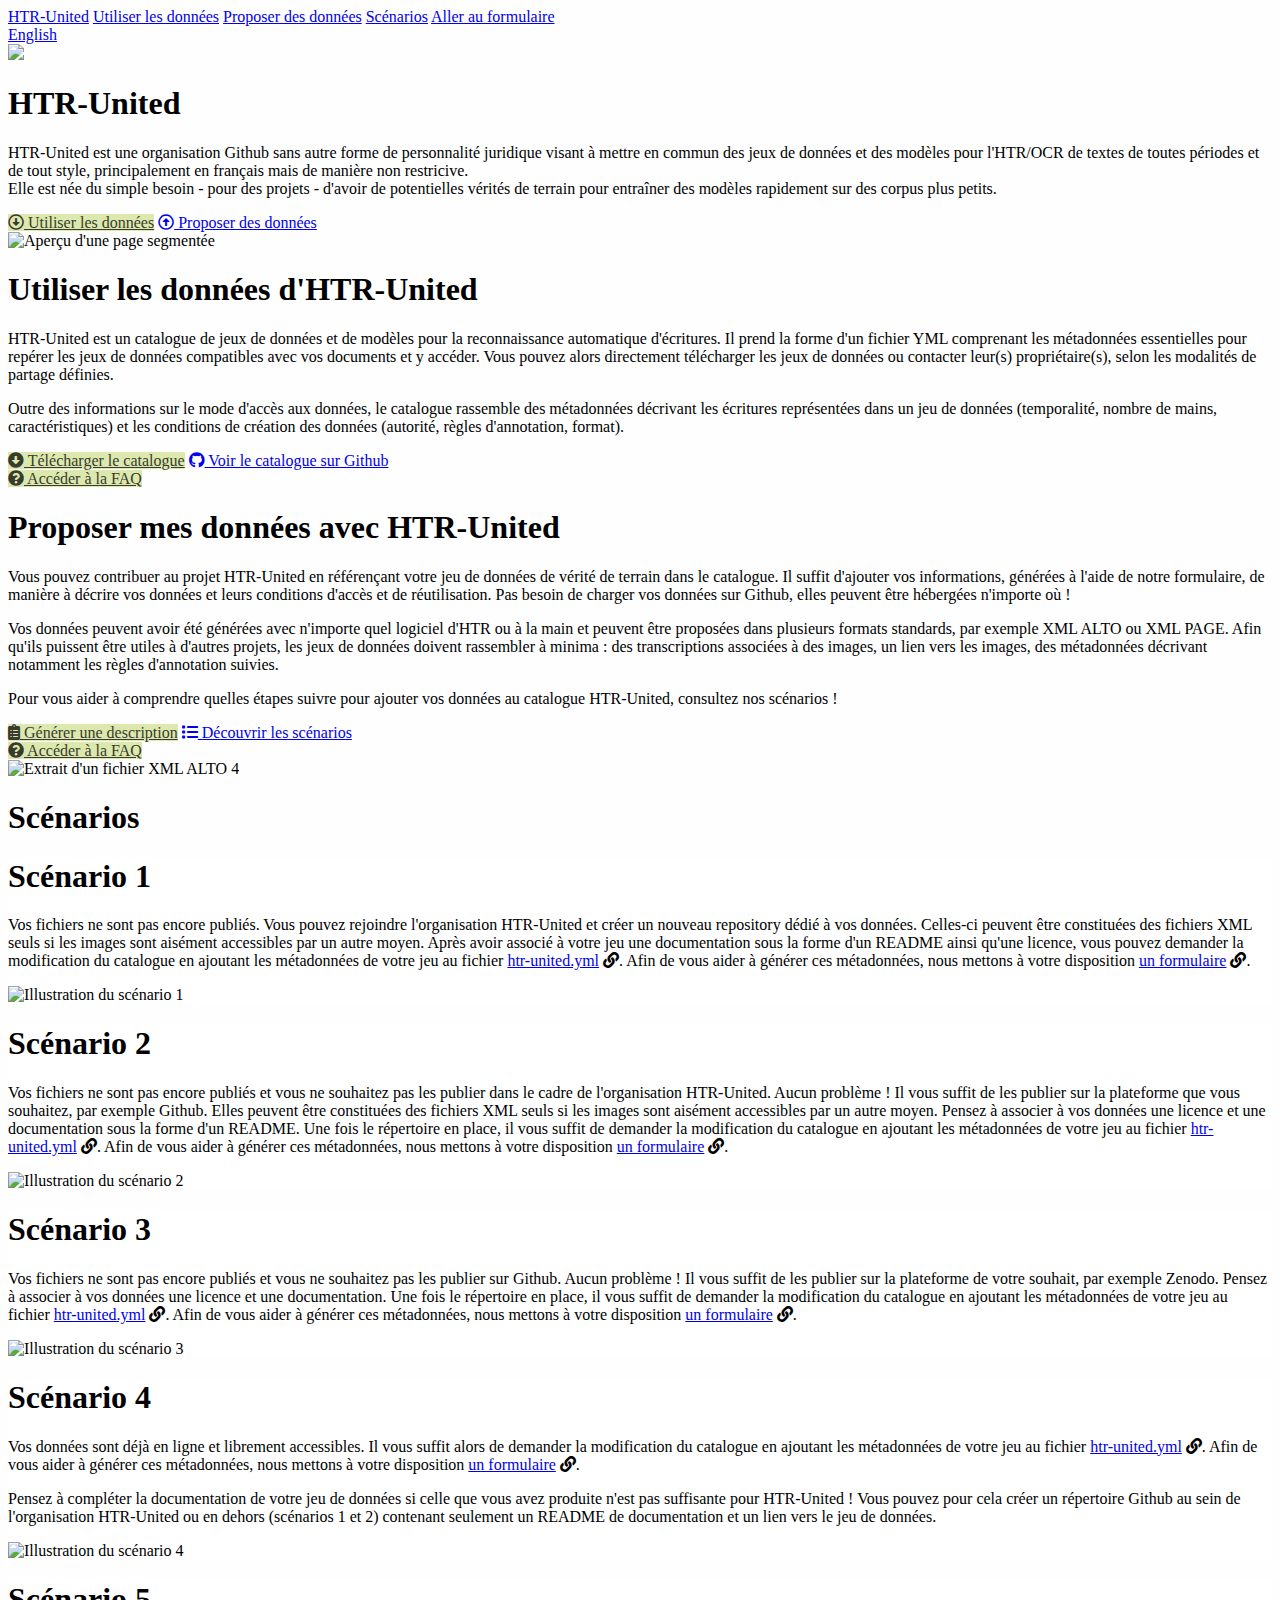
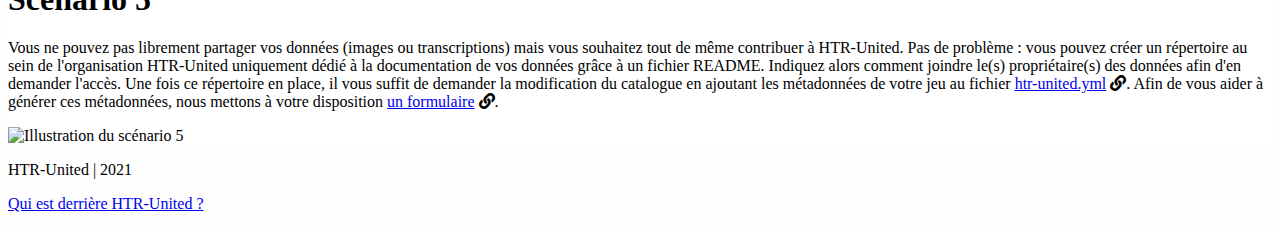
==== index.html @ 1b337a0b "fixing navbar design" ====
<!doctype html>
<html lang="fr">
  <head>
    <meta charset="utf-8">
    <meta name="viewport" content="width=device-width, initial-scale=1">
    <meta name="description" content="HTR-United Home Page">
    <meta name="author" content="Alix Chagué">
    <title>HTR-United</title>

    <link rel="canonical" href="https://getbootstrap.com/docs/5.0/examples/heroes/">

    <!-- Bootstrap core CSS -->
    <link href="static/css/bootstrap.min.css" rel="stylesheet">
    <!--<link href="/docs/5.0/dist/css/bootstrap.min.css" rel="stylesheet" integrity="sha384-wEmeIV1mKuiNpC+IOBjI7aAzPcEZeedi5yW5f2yOq55WWLwNGmvvx4Um1vskeMj0" crossorigin="anonymous">-->

    <!-- Favicons -->
    <link rel="icon" href="assets/images/favicon.ico" />
    
    <!-- Icon library -->
    <link rel="stylesheet" href="https://cdnjs.cloudflare.com/ajax/libs/font-awesome/5.15.3/css/all.min.css">


    <style>
      body {
        background-color: #fefefe;
      }

      .btn-info {
        background-color: #dce8ae !important;
        color: #383c2c !important;
        border: #89926a !important;

      }

      .btn-info:hover {
        background-color: #cedf8e !important;
        color: #383c2c !important;
        border: #89926a !important;
      }

      .btn-info:active {
        box-shadow: #dce8ae !important;
      }

      .btn-info:focus {
        box-shadow: 0 0 0 .25rem #dce8ae !important;
      }

      .block-scenario {
        background-color: #fff;
      }

      .btn-nav:hover {
        box-shadow: 0 0 0 .25rem #dce8ae !important;
      }

      .btn-nav-ext:hover {
        box-shadow: 0 0 0 .25rem #ffc107 !important;
      }

      header {
        background-color: #fff;
      }

      .bd-placeholder-img {
        font-size: 1.125rem;
        text-anchor: middle;
        -webkit-user-select: none;
        -moz-user-select: none;
        user-select: none;
      }

      @media (min-width: 768px) {
        .bd-placeholder-img-lg {
          font-size: 3.5rem;
        }
      }
    </style>

    <!-- Custom styles for this template -->
    <!--<link href="heroes.css" rel="stylesheet">-->
  </head>
  <body id="top">

    <!-- Navbar -->
    <div class="fixed-top">
    <div class="d-flex flex-wrap align-items-center justify-content-center justify-content-md-between py-3 mb-4 border-bottom px-5 navbar navbar-light bg-light shadow-lg rounded">
      <nav class="my-2 my-md-0 mr-md-3">
        <a class="p-2 text-dark btn btn-nav px-2 link-secondary" href="#top">HTR-United</a>
        <a class="p-2 text-dark btn btn-nav px-2 link-dark" href="#use-data">Utiliser les données</a>
        <a class="p-2 text-dark btn btn-nav px-2 link-dark" href="#provide-data">Proposer des données</a>
        <a class="p-2 text-dark btn btn-nav px-2 link-dark" href="#scenarios">Scénarios</a>
        <a class="p-2 text-dark btn btn-nav-ext px-2 link-dark" href="document-your-data.html">Aller au formulaire</a>
      </nav>
      <a class="btn btn-outline-secondary me-2" href="index-en.html">English</a>
    </div>
  </div>
    
<!-- top padding -->
<div class="my-2 py-4"></div>
<!-- Main -->
<main>
  <div class="px-4 py-5 my-5 text-center" id="main">
    <img src="assets/images/logo_htr-united.png" class="u-logo-image u-logo-image-1 mt-5" data-image-width="40" height="86">
    <h1 class="display-5 fw-bold my-4">HTR-United</h1>
    <div class="col-lg-6 mx-auto">
      <p class="lead mb-4">HTR-United est une organisation Github sans autre forme de personnalité juridique visant à mettre en commun des jeux de données et des modèles pour l'HTR/OCR de textes de toutes périodes et de tout style, principalement en français mais de manière non restricive.&nbsp;<br>Elle est née du simple besoin - pour des projets - d'avoir de potentielles vérités de terrain pour entraîner des modèles rapidement sur des corpus plus petits.<br></p>
      <div class="d-grid gap-2 d-sm-flex justify-content-sm-center mt-5">
        <a type="button" class="btn btn-info btn-lg px-4 me-sm-3" href="#use-data"><i class="far fa-arrow-alt-circle-down"></i> Utiliser les données</a>
        <a type="button" class="btn btn-outline-secondary btn-lg px-4" href="#provide-data"><i class="far fa-arrow-alt-circle-up"></i> Proposer des données</a>
      </div>
    </div>
  </div>

  <!-- Use data -->
  <div class="container col-xxl-8 px-4 py-5" id="use-data">
    <div class="row flex-lg-row-reverse align-items-center g-5 py-5">
      <div class="col-10 col-sm-8 col-lg-6">
        <img src="assets/images/image_seg.png" class="d-block mx-lg-auto img-fluid" alt="Aperçu d'une page segmentée" width="700" height="500" loading="lazy">
      </div>
      <div class="col-lg-6" >
        <h1 class="display-5 fw-bold lh-1 mb-4">Utiliser les données d'HTR-United</h1>
        <p class="lead">
          HTR-United est un catalogue de jeux de données et de modèles pour la reconnaissance automatique d'écritures. Il prend la forme d'un fichier YML comprenant les métadonnées essentielles pour repérer les jeux de données compatibles avec vos documents et y accéder. Vous pouvez alors directement télécharger les jeux de données ou contacter leur(s) propriétaire(s), selon les modalités de partage définies.</p>
          <p class="lead mt-2 mb-4">
          Outre des informations sur le mode d'accès aux données, le catalogue rassemble des métadonnées décrivant les écritures représentées dans un jeu de données (temporalité, nombre de mains, caractéristiques) et les conditions de création des données (autorité, règles d'annotation, format).
        </p>
        <div class="d-grid gap-2 d-md-flex justify-content-md-start mt-3">
          <a type="button" class="btn btn-info btn-lg px-4 me-md-2" href="https://raw.githubusercontent.com/HTR-United/htr-united/master/htr-united.yml" download="htr-united.yml" ><!--<i class="fa fa-download"></i>--><i class="fas fa-arrow-alt-circle-down"></i> Télécharger le catalogue</a>
          <a type="button" class="btn btn-outline-secondary btn-lg px-4" href="https://github.com/HTR-United/htr-united/blob/master/htr-united.yml"><!--<i class="fas fa-external-link-alt"></i>--><i class="fab fa-github"></i> Voir le catalogue sur Github</a>
        </div>
        <!-- TODO -->
        <div class="d-grid gap-2 d-md-flex justify-content-md-start mt-3">
          <a type="button" class="btn btn-info btn-lg px-4 me-md-2 disabled" href="#" download="htr-united.yml" ><i class="fas fa-question-circle"></i> Accéder à la FAQ</a>
          <!--<a type="button" class="btn btn-outline-secondary btn-lg px-4 disabled" href="#" ><i class="fas fa-quote-right"></i> Citer HTR-United</a>-->
        </div>
      </div>
    </div>
  </div>

    <!-- Provide Data -->
    <div class="container col-xxl-8 px-4 py-5" id="provide-data">
    <div class="row flex-lg-row-reverse align-items-center g-5 py-5">
      <div class="col-lg-6" >
        <h1 class="display-5 fw-bold lh-1 mb-4">Proposer mes données avec HTR-United</h1>
        <p class="lead">Vous pouvez contribuer au projet HTR-United en référençant votre jeu de données de vérité de terrain dans le catalogue. Il suffit d'ajouter vos informations, générées à l'aide de notre formulaire, de manière à décrire vos données et leurs conditions d'accès et de réutilisation. Pas besoin de charger vos données sur Github, elles peuvent être hébergées n'importe où ! </p>
        <p class="lead">Vos données peuvent avoir été générées avec n'importe quel logiciel d'HTR ou à la main et peuvent être proposées dans plusieurs formats standards, par exemple XML ALTO ou XML PAGE. Afin qu'ils puissent être utiles à d'autres projets, les jeux de données doivent rassembler à minima : des transcriptions associées à des images, un lien vers les images, des métadonnées décrivant notamment les règles d'annotation suivies.</p>
        <p class="lead mb-4">Pour vous aider à comprendre quelles étapes suivre pour ajouter vos données au catalogue HTR-United, consultez nos scénarios !</p>
        <div class="d-grid gap-2 d-md-flex justify-content-md-start">
          <a type="button" class="btn btn-info btn-lg px-4 me-md-2" href="document-your-data.html"><i class="fas fa-clipboard-list"></i> Générer une description</a>
          <a type="button" class="btn btn-outline-secondary btn-lg px-4" href="#scenarios"><i class="fas fa-list"></i> Découvrir les scénarios</a>
        </div>
        <!-- TODO -->
        <div class="d-grid gap-2 d-md-flex justify-content-md-start mt-3">
          <a type="button" class="btn btn-info btn-lg px-4 me-md-2 disabled" href="#" download="htr-united.yml" ><i class="fas fa-question-circle"></i> Accéder à la FAQ</a>
          <!--<a type="button" class="btn btn-outline-secondary btn-lg px-4 disabled" href="#" ><i class="fas fa-quote-right"></i> Citer HTR-United</a>-->
        </div>
      </div>
      <div class="col-10 col-sm-8 col-lg-6">
        <img src="assets/images/image_alto.png" class="d-block mx-lg-auto img-fluid" alt="Extrait d'un fichier XML ALTO 4" width="700" height="500" loading="lazy">
      </div>
    </div>
  </div>


  <!-- Scenarios -->
  <div class="container my-3 col-xxl-8 px-4 pt-5" id="scenarios">
    <div class="row flex-lg-row-reverse align-items-center g-5 py-5 text-center">
      <h1 class="display-5 fw-bold lh-1">Scénarios</h1>
    </div>
  </div>

  <!-- Scenario 1 -->
  <div class="container my-5">
    <div class="row p-4 pb-0 pe-lg-0 pt-lg-5 align-items-center rounded-3 border shadow-lg block-scenario">
      <div class="col-lg-12 p-3 p-lg-5 pt-lg-3" id="scenarios">
        <h1 class="display-4 fw-bold lh-1 mb-3">Scénario 1</h1>
        <p class="lead">Vos fichiers ne sont pas encore publiés. Vous pouvez rejoindre l'organisation HTR-United et créer un nouveau repository dédié à vos données. Celles-ci peuvent être constituées des fichiers XML seuls si les images sont aisément accessibles par un autre moyen. Après avoir associé à votre jeu une documentation sous la forme d'un README ainsi qu'une licence, vous pouvez demander la modification du catalogue en ajoutant les métadonnées de votre jeu au fichier <a class="text-decoration-none" href="https://github.com/HTR-United/htr-united/blob/master/htr-united.yml">htr-united.yml</a> <i class="fas fa-link"></i>. Afin de vous aider à générer ces métadonnées, nous mettons à votre disposition <a class="text-decoration-none" href="document-your-data.html">un formulaire</a> <i class="fas fa-link"></i>.</p>
        <!--<div class="d-grid gap-2 d-md-flex justify-content-md-start mb-4 mb-lg-3">
          <button type="button" class="btn btn-info btn-lg px-4 me-md-2 fw-bold">Primary</button>
          <button type="button" class="btn btn-outline-secondary btn-lg px-4">Default</button>
        </div>-->
      </div>
      <div><!-- class="overflow-hidden" style="max-height: 30vh;">-->
      <div class="container px-5 text-center">
        <img src="assets/images/sc1-full-htr-united.png" class="img-fluid border rounded-3 shadow-lg mb-4" alt="Illustration du scénario 1" width="700" height="500" loading="lazy">
      </div>
    </div>
    </div>
  </div>

  <!-- Scenario 2 -->
  <div class="container my-5">
    <div class="row p-4 pb-0 pe-lg-0 pt-lg-5 align-items-center rounded-3 border shadow-lg block-scenario">
      <div class="col-lg-12 p-3 p-lg-5 pt-lg-3">
        <h1 class="display-4 fw-bold lh-1 mb-3">Scénario 2</h1>
        <p class="lead">Vos fichiers ne sont pas encore publiés et vous ne souhaitez pas les publier dans le cadre de l'organisation HTR-United. Aucun problème ! Il vous suffit de les publier sur la plateforme que vous souhaitez, par exemple Github. Elles peuvent être constituées des fichiers XML seuls si les images sont aisément accessibles par un autre moyen. Pensez à associer à vos données une licence et une documentation sous la forme d'un README. Une fois le répertoire en place, il vous suffit de demander la modification du catalogue en ajoutant les métadonnées de votre jeu au fichier <a class="text-decoration-none" href="https://github.com/HTR-United/htr-united/blob/master/htr-united.yml">htr-united.yml</a> <i class="fas fa-link"></i>. Afin de vous aider à générer ces métadonnées, nous mettons à votre disposition <a href="document-your-data.html" class="text-decoration-none">un formulaire</a> <i class="fas fa-link"></i>.</p>
      </div>
      <div><!-- class="overflow-hidden" style="max-height: 30vh;">-->
      <div class="container px-5 text-center">
        <img src="assets/images/sc2-github.png" class="img-fluid border rounded-3 shadow-lg mb-4" alt="Illustration du scénario 2" width="700" height="500" loading="lazy">
      </div>
    </div>
    </div>
  </div>

  <!-- Scenario 3 -->
  <div class="container my-5">
    <div class="row p-4 pb-0 pe-lg-0 pt-lg-5 align-items-center rounded-3 border shadow-lg block-scenario">
      <div class="col-lg-12 p-3 p-lg-5 pt-lg-3">
        <h1 class="display-4 fw-bold lh-1 mb-3">Scénario 3</h1>
        <p class="lead">Vos fichiers ne sont pas encore publiés et vous ne souhaitez pas les publier sur Github. Aucun problème ! Il vous suffit de les publier sur la plateforme de votre souhait, par exemple Zenodo. Pensez à associer à vos données une licence et une documentation. Une fois le répertoire en place, il vous suffit de demander la modification du catalogue en ajoutant les métadonnées de votre jeu au fichier <a class="text-decoration-none" href="https://github.com/HTR-United/htr-united/blob/master/htr-united.yml">htr-united.yml</a> <i class="fas fa-link"></i>. Afin de vous aider à générer ces métadonnées, nous mettons à votre disposition <a href="document-your-data.html" class="text-decoration-none">un formulaire</a> <i class="fas fa-link"></i>.</p>
      </div>
      <div><!-- class="overflow-hidden" style="max-height: 30vh;">-->
      <div class="container px-5 text-center">
        <img src="assets/images/sc3-zenodo.png" class="img-fluid border rounded-3 shadow-lg mb-4" alt="Illustration du scénario 3" width="700" height="500" loading="lazy">
      </div>
    </div>
    </div>
  </div>

  <!-- Scenario 4 -->
  <div class="container my-5">
    <div class="row p-4 pb-0 pe-lg-0 pt-lg-5 align-items-center rounded-3 border shadow-lg block-scenario">
      <div class="col-lg-12 p-3 p-lg-5 pt-lg-3">
        <h1 class="display-4 fw-bold lh-1 mb-3">Scénario 4</h1>
        <p class="lead">Vos données sont déjà en ligne et librement accessibles. Il vous suffit alors de demander la modification du catalogue en ajoutant les métadonnées de votre jeu au fichier <a class="text-decoration-none" href="https://github.com/HTR-United/htr-united/blob/master/htr-united.yml">htr-united.yml</a> <i class="fas fa-link"></i>. Afin de vous aider à générer ces métadonnées, nous mettons à votre disposition <a href="document-your-data.html" class="text-decoration-none">un formulaire</a> <i class="fas fa-link"></i>.</p>
        <p class="lead">
          Pensez à compléter la documentation de votre jeu de données si celle que vous avez produite n'est pas suffisante pour HTR-United ! Vous pouvez pour cela créer un répertoire Github au sein de l'organisation HTR-United ou en dehors (scénarios 1 et 2) contenant seulement un README de documentation et un lien vers le jeu de données. 
        </p>
      </div>
      <div><!-- class="overflow-hidden" style="max-height: 30vh;">-->
      <div class="container px-5 text-center">
        <img src="assets/images/sc4-already-online.png" class="img-fluid border rounded-3 shadow-lg mb-4" alt="Illustration du scénario 4" width="700" height="500" loading="lazy">
      </div>
    </div>
    </div>
  </div>

  <!-- Scenario 5 -->
  <div class="container my-5">
    <div class="row p-4 pb-0 pe-lg-0 pt-lg-5 align-items-center rounded-3 border shadow-lg block-scenario">
      <div class="col-lg-12 p-3 p-lg-5 pt-lg-3">
        <h1 class="display-4 fw-bold lh-1">Scénario 5</h1>
        <p class="lead">Vous ne pouvez pas librement partager vos données (images ou transcriptions) mais vous souhaitez tout de même contribuer à HTR-United. Pas de problème : vous pouvez créer un répertoire au sein de l'organisation HTR-United uniquement dédié à la documentation de vos données grâce à un fichier README. Indiquez alors comment joindre le(s) propriétaire(s) des données afin d'en demander l'accès. Une fois ce répertoire en place, il vous suffit de demander la modification du catalogue en ajoutant les métadonnées de votre jeu au fichier <a class="text-decoration-none" href="https://github.com/HTR-United/htr-united/blob/master/htr-united.yml">htr-united.yml</a> <i class="fas fa-link"></i>. Afin de vous aider à générer ces métadonnées, nous mettons à votre disposition <a href="document-your-data.html" class="text-decoration-none">un formulaire</a> <i class="fas fa-link"></i>.</p>
      </div>
      <div><!-- class="overflow-hidden" style="max-height: 30vh;">-->
      <div class="container px-5 text-center">
        <img src="assets/images/sc5-not-public.png" class="img-fluid border rounded-3 shadow-lg mb-4" alt="Illustration du scénario 5" width="700" height="500" loading="lazy">
      </div>
    </div>
    </div>
  </div>

  <!-- Footer -->
  <div class="bg-dark text-secondary px-4 py-2 text-center">
    <div class="py-3">
      <div class="col-lg-6 mx-auto">
        <p class="fs-5 mb-4">HTR-United | 2021</p>
      </div>
      <div class="col-lg-6 mx-auto">
        <p class="fs-5"><a class="btn btn-sm btn-outline-light" href="https://github.com/orgs/HTR-United/people" target="_blank">Qui est derrière HTR-United ?</a></p>
      </div>
    </div>
  </div>

  <!-- utiliser mode dark pour version en anglais
  <div class="bg-dark text-secondary px-4 py-5 text-center">
    <div class="py-5">
      <h1 class="display-5 fw-bold text-white">Dark mode hero</h1>
      <div class="col-lg-6 mx-auto">
        <p class="fs-5 mb-4">Quickly design and customize responsive mobile-first sites with Bootstrap, the world’s most popular front-end open source toolkit, featuring Sass variables and mixins, responsive grid system, extensive prebuilt components, and powerful JavaScript plugins.</p>
        <div class="d-grid gap-2 d-sm-flex justify-content-sm-center">
          <button type="button" class="btn btn-outline-info btn-lg px-4 me-sm-3 fw-bold">Custom button</button>
          <button type="button" class="btn btn-outline-light btn-lg px-4">Secondary</button>
        </div>
      </div>
    </div>
  </div>
-->

</main>


    <script src="static/js/bootstrap.bundle.min.js" integrity="sha384-p34f1UUtsS3wqzfto5wAAmdvj+osOnFyQFpp4Ua3gs/ZVWx6oOypYoCJhGGScy+8" crossorigin="anonymous"></script>

    <!--<script src="/docs/5.0/dist/js/bootstrap.bundle.min.js" integrity="sha384-p34f1UUtsS3wqzfto5wAAmdvj+osOnFyQFpp4Ua3gs/ZVWx6oOypYoCJhGGScy+8" crossorigin="anonymous"></script>-->

      
  </body>
</html>
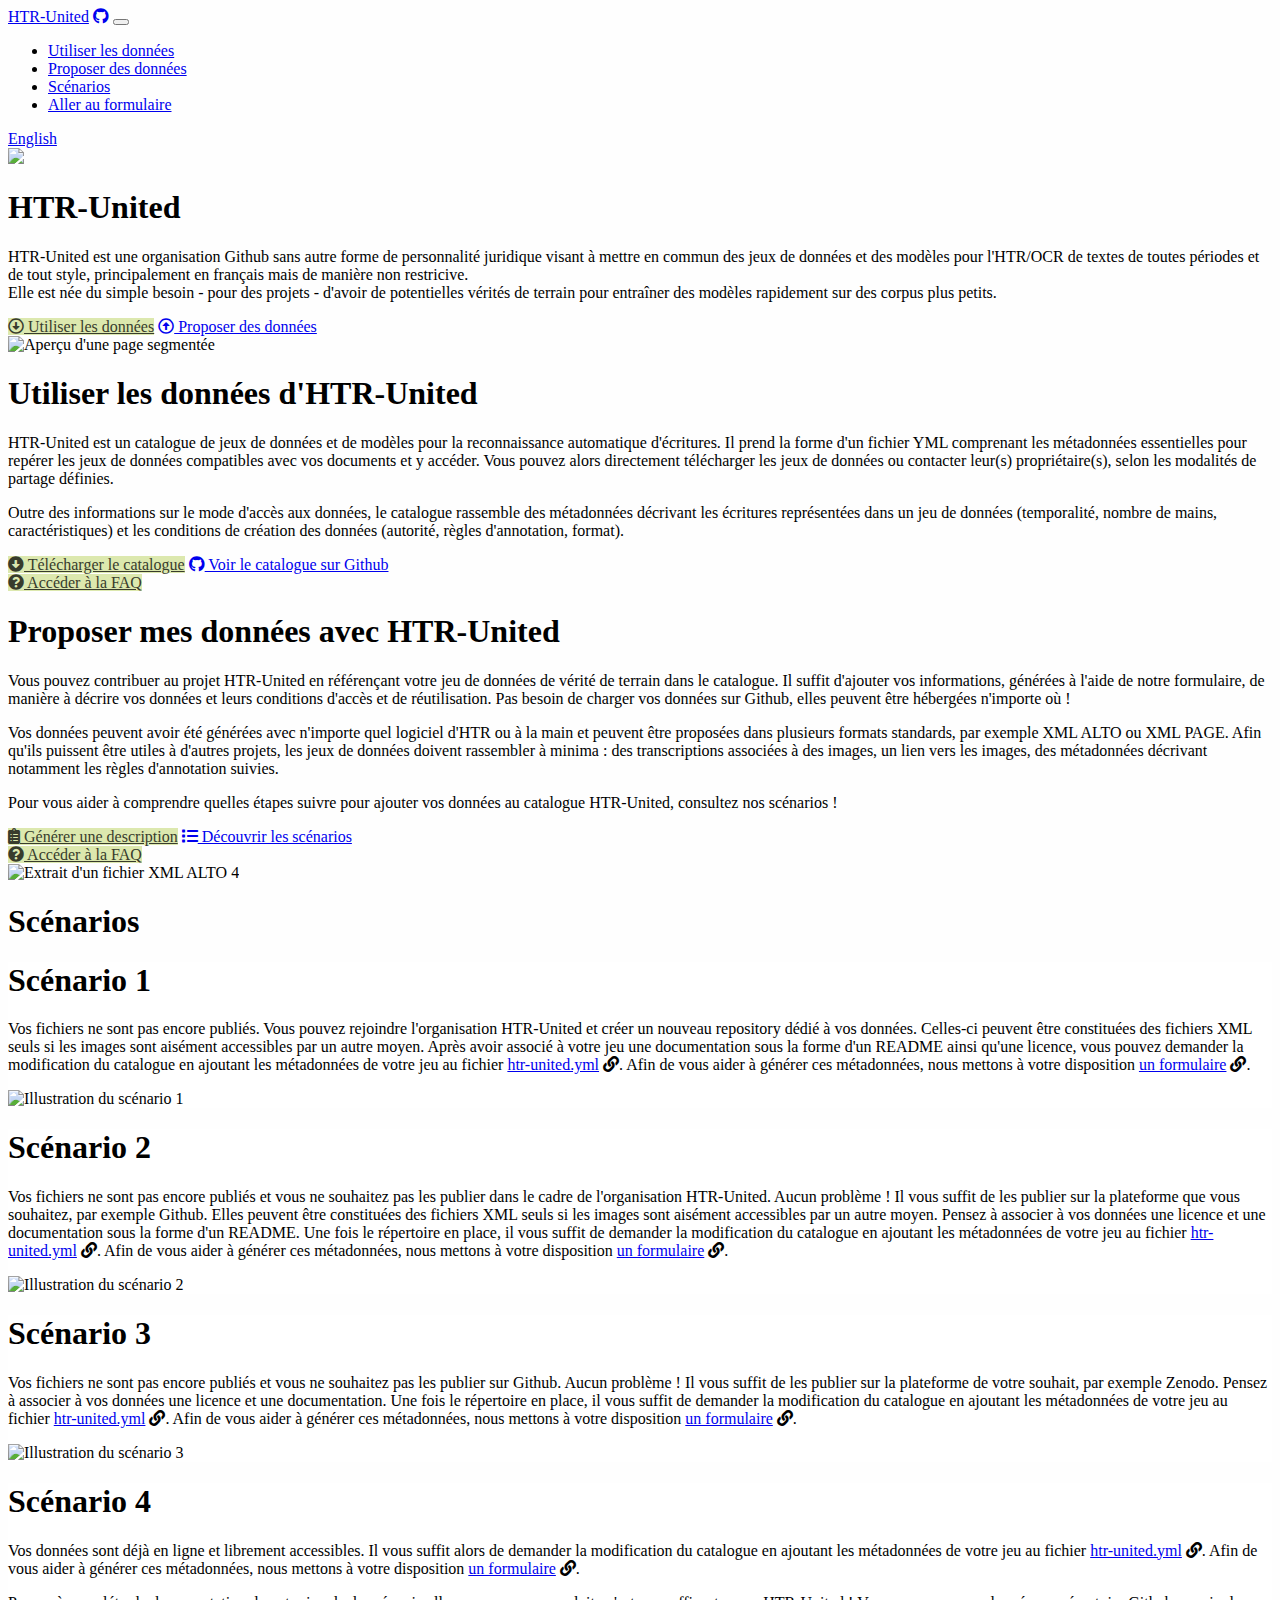
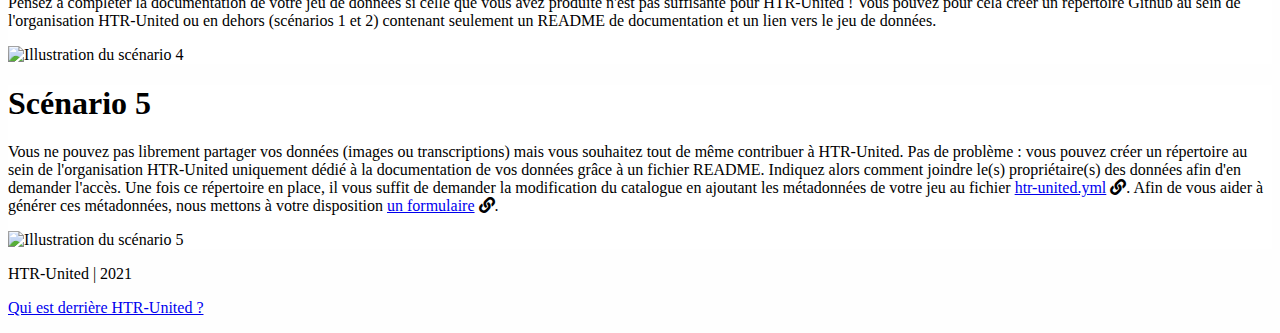
==== commit 2feddd95: "add link to Github org in navbar" ====
--- a/index.html
+++ b/index.html
@@ -82,22 +82,35 @@
   </head>
   <body id="top">
 
-    <!-- Navbar -->
-    <div class="fixed-top">
-    <div class="d-flex flex-wrap align-items-center justify-content-center justify-content-md-between py-3 mb-4 border-bottom px-5 navbar navbar-light bg-light shadow-lg rounded">
-      <nav class="my-2 my-md-0 mr-md-3">
-        <a class="p-2 text-dark btn btn-nav px-2 link-secondary" href="#top">HTR-United</a>
-        <a class="p-2 text-dark btn btn-nav px-2 link-dark" href="#use-data">Utiliser les données</a>
-        <a class="p-2 text-dark btn btn-nav px-2 link-dark" href="#provide-data">Proposer des données</a>
-        <a class="p-2 text-dark btn btn-nav px-2 link-dark" href="#scenarios">Scénarios</a>
-        <a class="p-2 text-dark btn btn-nav-ext px-2 link-dark" href="document-your-data.html">Aller au formulaire</a>
+    <!-- navbar -->
+    <nav class="navbar navbar-expand-lg navbar-light bg-light rounded fixed-top d-flex flex-wrap align-items-center justify-content-center justify-content-md-between border-bottom  py-3 mb-4 px-5 shadow-lg">
+        <a class="navbar-brand" href="#top">HTR-United</a>
+        <a class="navbar-brand" href="https://github.com/HTR-United"><i class="fab fa-github"></i></a>
+        <button class="navbar-toggler" type="button" data-toggle="collapse" data-target="#navbar_htr-united" aria-controls="navbar_htr-united" aria-expanded="false" aria-label="Toggle navigation">
+          <span class="navbar-toggler-icon"></span><!--<i class="far fa-minus-square"></i>-->
+        </button>
+
+        <div class="collapse navbar-collapse" id="navbar_htr-united">
+          <ul class="navbar-nav my-2 my-md-0 mr-md-3 col-sm-10">
+            <li class="nav-item active">
+              <a class="nav-link btn btn-nav me-2" href="#use-data">Utiliser les données</span></a>
+            </li>
+            <li class="nav-item">
+              <a class="nav-link btn btn-nav me-2" href="#provide-data">Proposer des données</a>
+            </li>
+            <li class="nav-item">
+              <a class="nav-link btn btn-nav me-2" href="#scenarios">Scénarios</a>
+            </li>
+            <li class="nav-item">
+              <a class="nav-link btn btn-nav-ext me-2" href="document-your-data.html">Aller au formulaire</a>
+            </li>
+          </ul>
+          <div class="col-sm-2 text-end">
+            <a class="btn btn-outline-secondary me-2" href="index-en.html">English</a>
+          </div>
+        </div>
       </nav>
-      <a class="btn btn-outline-secondary me-2" href="index-en.html">English</a>
-    </div>
-  </div>
-    
-<!-- top padding -->
-<div class="my-2 py-4"></div>
+
 <!-- Main -->
 <main>
   <div class="px-4 py-5 my-5 text-center" id="main">
@@ -281,8 +294,15 @@
 
 </main>
 
-
-    <script src="static/js/bootstrap.bundle.min.js" integrity="sha384-p34f1UUtsS3wqzfto5wAAmdvj+osOnFyQFpp4Ua3gs/ZVWx6oOypYoCJhGGScy+8" crossorigin="anonymous"></script>
+    <!-- Bootstrap core JavaScript
+    ================================================== -->
+    <!-- Placed at the end of the document so the pages load faster -->
+    <script src="https://code.jquery.com/jquery-3.3.1.slim.min.js" integrity="sha384-q8i/X+965DzO0rT7abK41JStQIAqVgRVzpbzo5smXKp4YfRvH+8abtTE1Pi6jizo" crossorigin="anonymous"></script>
+    <!--<script>window.jQuery || document.write('<script src="../../assets/js/vendor/jquery-slim.min.js"><\/script>')</script>-->
+    <script src="https://cdnjs.cloudflare.com/ajax/libs/popper.js/1.14.7/umd/popper.min.js" integrity="sha384-UO2eT0CpHqdSJQ6hJty5KVphtPhzWj9WO1clHTMGa3JDZwrnQq4sF86dIHNDz0W1" crossorigin="anonymous"></script>
+    <script src="https://stackpath.bootstrapcdn.com/bootstrap/4.3.1/js/bootstrap.min.js" integrity="sha384-JjSmVgyd0p3pXB1rRibZUAYoIIy6OrQ6VrjIEaFf/nJGzIxFDsf4x0xIM+B07jRM" crossorigin="anonymous"></script>
+    
+    <!--<script src="static/js/bootstrap.bundle.min.js" integrity="sha384-p34f1UUtsS3wqzfto5wAAmdvj+osOnFyQFpp4Ua3gs/ZVWx6oOypYoCJhGGScy+8" crossorigin="anonymous"></script>-->
 
     <!--<script src="/docs/5.0/dist/js/bootstrap.bundle.min.js" integrity="sha384-p34f1UUtsS3wqzfto5wAAmdvj+osOnFyQFpp4Ua3gs/ZVWx6oOypYoCJhGGScy+8" crossorigin="anonymous"></script>-->
 
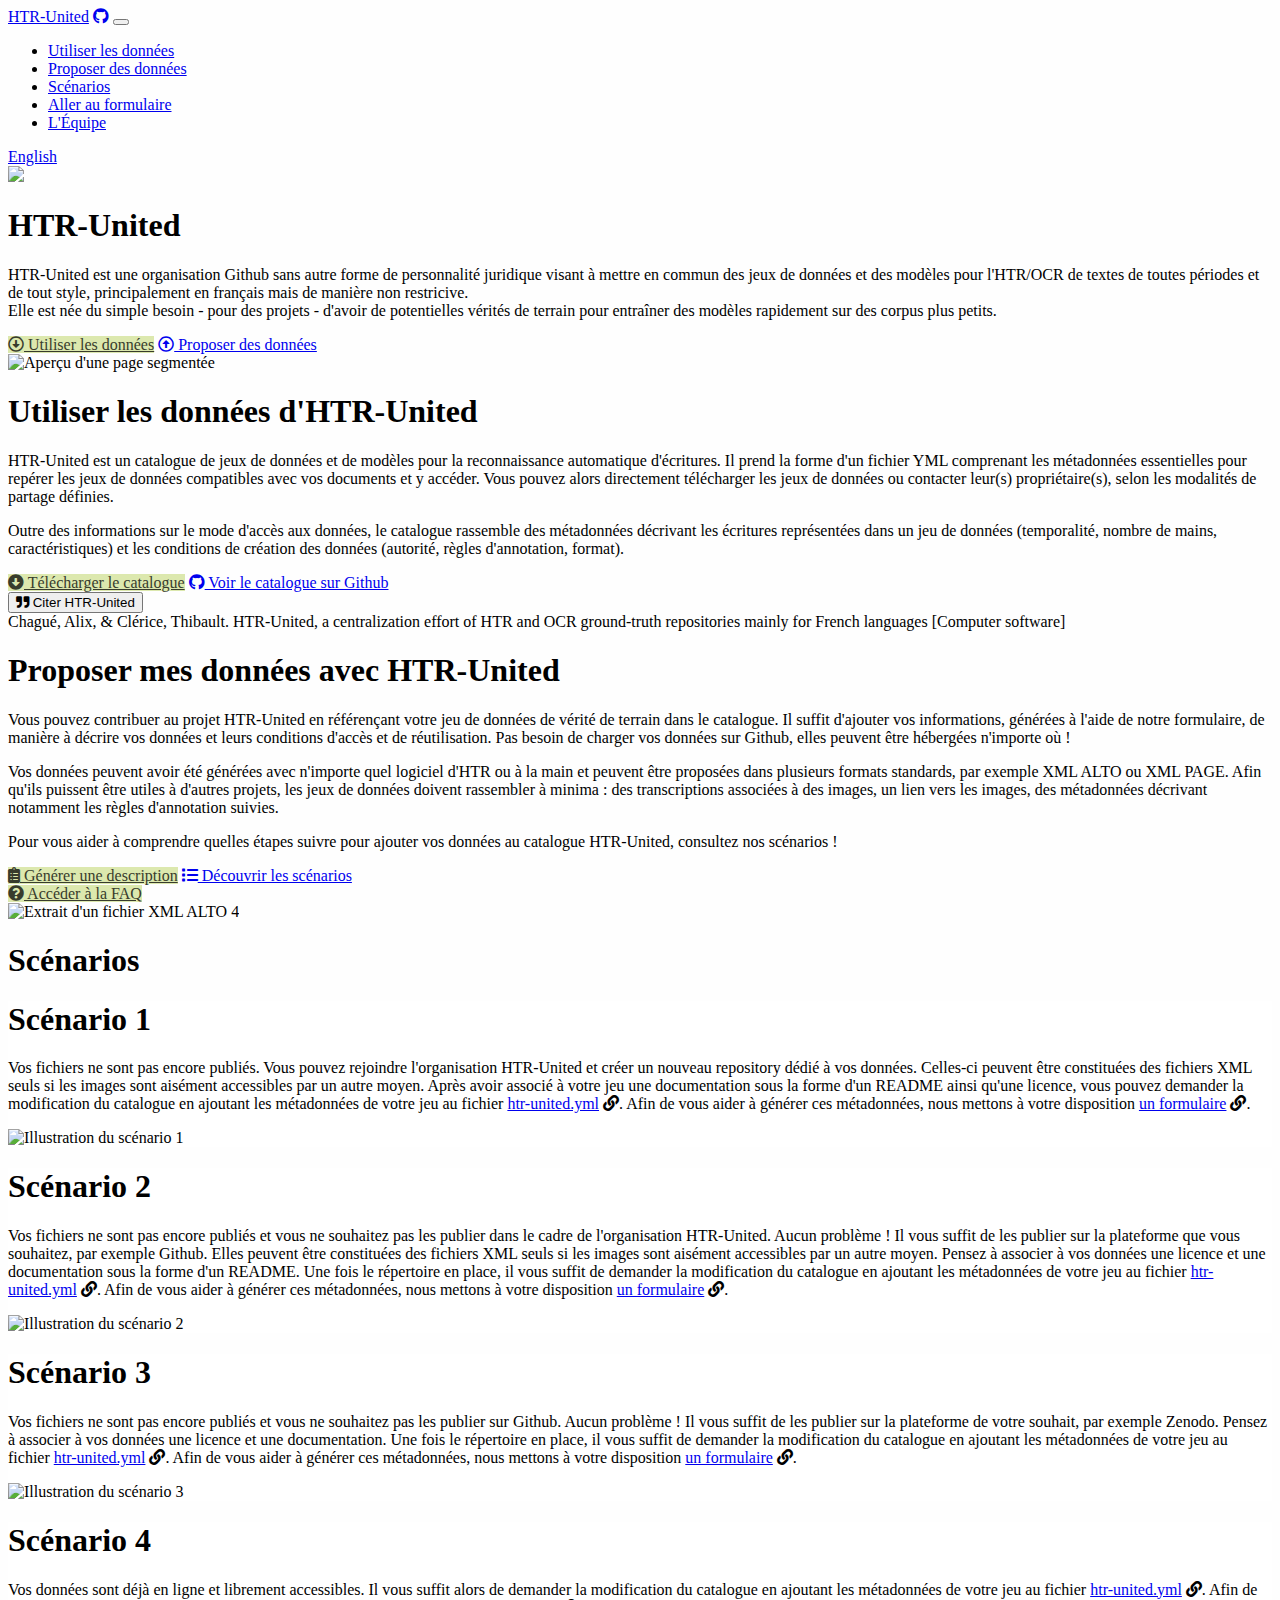
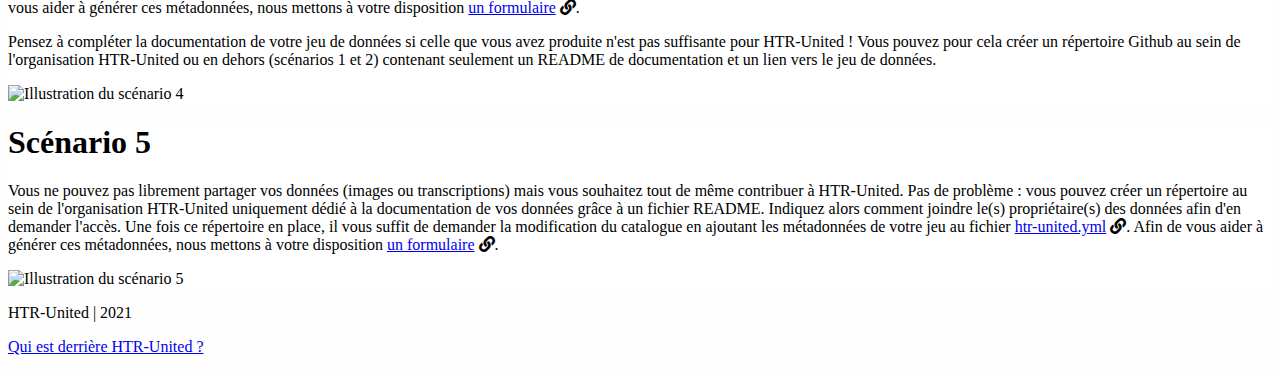
==== commit 3041eb92: "Merge pull request #32 from HTR-United/fix-form" ====
--- a/index.html
+++ b/index.html
@@ -5,6 +5,7 @@
     <meta name="viewport" content="width=device-width, initial-scale=1">
     <meta name="description" content="HTR-United Home Page">
     <meta name="author" content="Alix Chagué">
+    <meta name="author" content="Thibault Clérice">
     <title>HTR-United</title>
 
     <link rel="canonical" href="https://getbootstrap.com/docs/5.0/examples/heroes/">
@@ -93,16 +94,19 @@
         <div class="collapse navbar-collapse" id="navbar_htr-united">
           <ul class="navbar-nav my-2 my-md-0 mr-md-3 col-sm-10">
             <li class="nav-item active">
-              <a class="nav-link btn btn-nav me-2" href="#use-data">Utiliser les données</span></a>
+              <a class="nav-link btn btn-nav me-2" href="index.html#use-data">Utiliser les données</span></a>
             </li>
             <li class="nav-item">
-              <a class="nav-link btn btn-nav me-2" href="#provide-data">Proposer des données</a>
+              <a class="nav-link btn btn-nav me-2" href="index.html#provide-data">Proposer des données</a>
             </li>
             <li class="nav-item">
-              <a class="nav-link btn btn-nav me-2" href="#scenarios">Scénarios</a>
+              <a class="nav-link btn btn-nav me-2" href="index.html#scenarios">Scénarios</a>
             </li>
             <li class="nav-item">
               <a class="nav-link btn btn-nav-ext me-2" href="document-your-data.html">Aller au formulaire</a>
+            </li>
+            <li class="nav-item">
+              <a class="nav-link btn btn-nav-ext me-2" href="team.html">L'Équipe</a>
             </li>
           </ul>
           <div class="col-sm-2 text-end">
@@ -142,10 +146,15 @@
           <a type="button" class="btn btn-info btn-lg px-4 me-md-2" href="https://raw.githubusercontent.com/HTR-United/htr-united/master/htr-united.yml" download="htr-united.yml" ><!--<i class="fa fa-download"></i>--><i class="fas fa-arrow-alt-circle-down"></i> Télécharger le catalogue</a>
           <a type="button" class="btn btn-outline-secondary btn-lg px-4" href="https://github.com/HTR-United/htr-united/blob/master/htr-united.yml"><!--<i class="fas fa-external-link-alt"></i>--><i class="fab fa-github"></i> Voir le catalogue sur Github</a>
         </div>
-        <!-- TODO -->
         <div class="d-grid gap-2 d-md-flex justify-content-md-start mt-3">
-          <a type="button" class="btn btn-info btn-lg px-4 me-md-2 disabled" href="#" download="htr-united.yml" ><i class="fas fa-question-circle"></i> Accéder à la FAQ</a>
-          <!--<a type="button" class="btn btn-outline-secondary btn-lg px-4 disabled" href="#" ><i class="fas fa-quote-right"></i> Citer HTR-United</a>-->
+          <!-- TODO -->
+          <!--<a type="button" class="btn btn-info btn-lg px-4 me-md-2 disabled" href="#" download="htr-united.yml" ><i class="fas fa-question-circle"></i> Accéder à la FAQ</a>-->
+          <button class="btn btn-outline-secondary btn-lg px-4 col-lg-5" type="button" data-toggle="collapse" data-target="#collapseExample" aria-expanded="false" aria-controls="collapseExample">
+          <i class="fas fa-quote-right"></i> Citer HTR-United</a>
+          </button>
+          <div class="collapse" id="collapseExample">
+            <div class="card card-body">Chagué, Alix, & Clérice, Thibault. HTR-United, a centralization effort of HTR and OCR ground-truth repositories mainly for French languages [Computer software]</div>
+          </div>
         </div>
       </div>
     </div>
@@ -272,7 +281,7 @@
         <p class="fs-5 mb-4">HTR-United | 2021</p>
       </div>
       <div class="col-lg-6 mx-auto">
-        <p class="fs-5"><a class="btn btn-sm btn-outline-light" href="https://github.com/orgs/HTR-United/people" target="_blank">Qui est derrière HTR-United ?</a></p>
+        <p class="fs-5"><a class="btn btn-sm btn-outline-light" href="team.html" target="_blank">Qui est derrière HTR-United ?</a></p>
       </div>
     </div>
   </div>
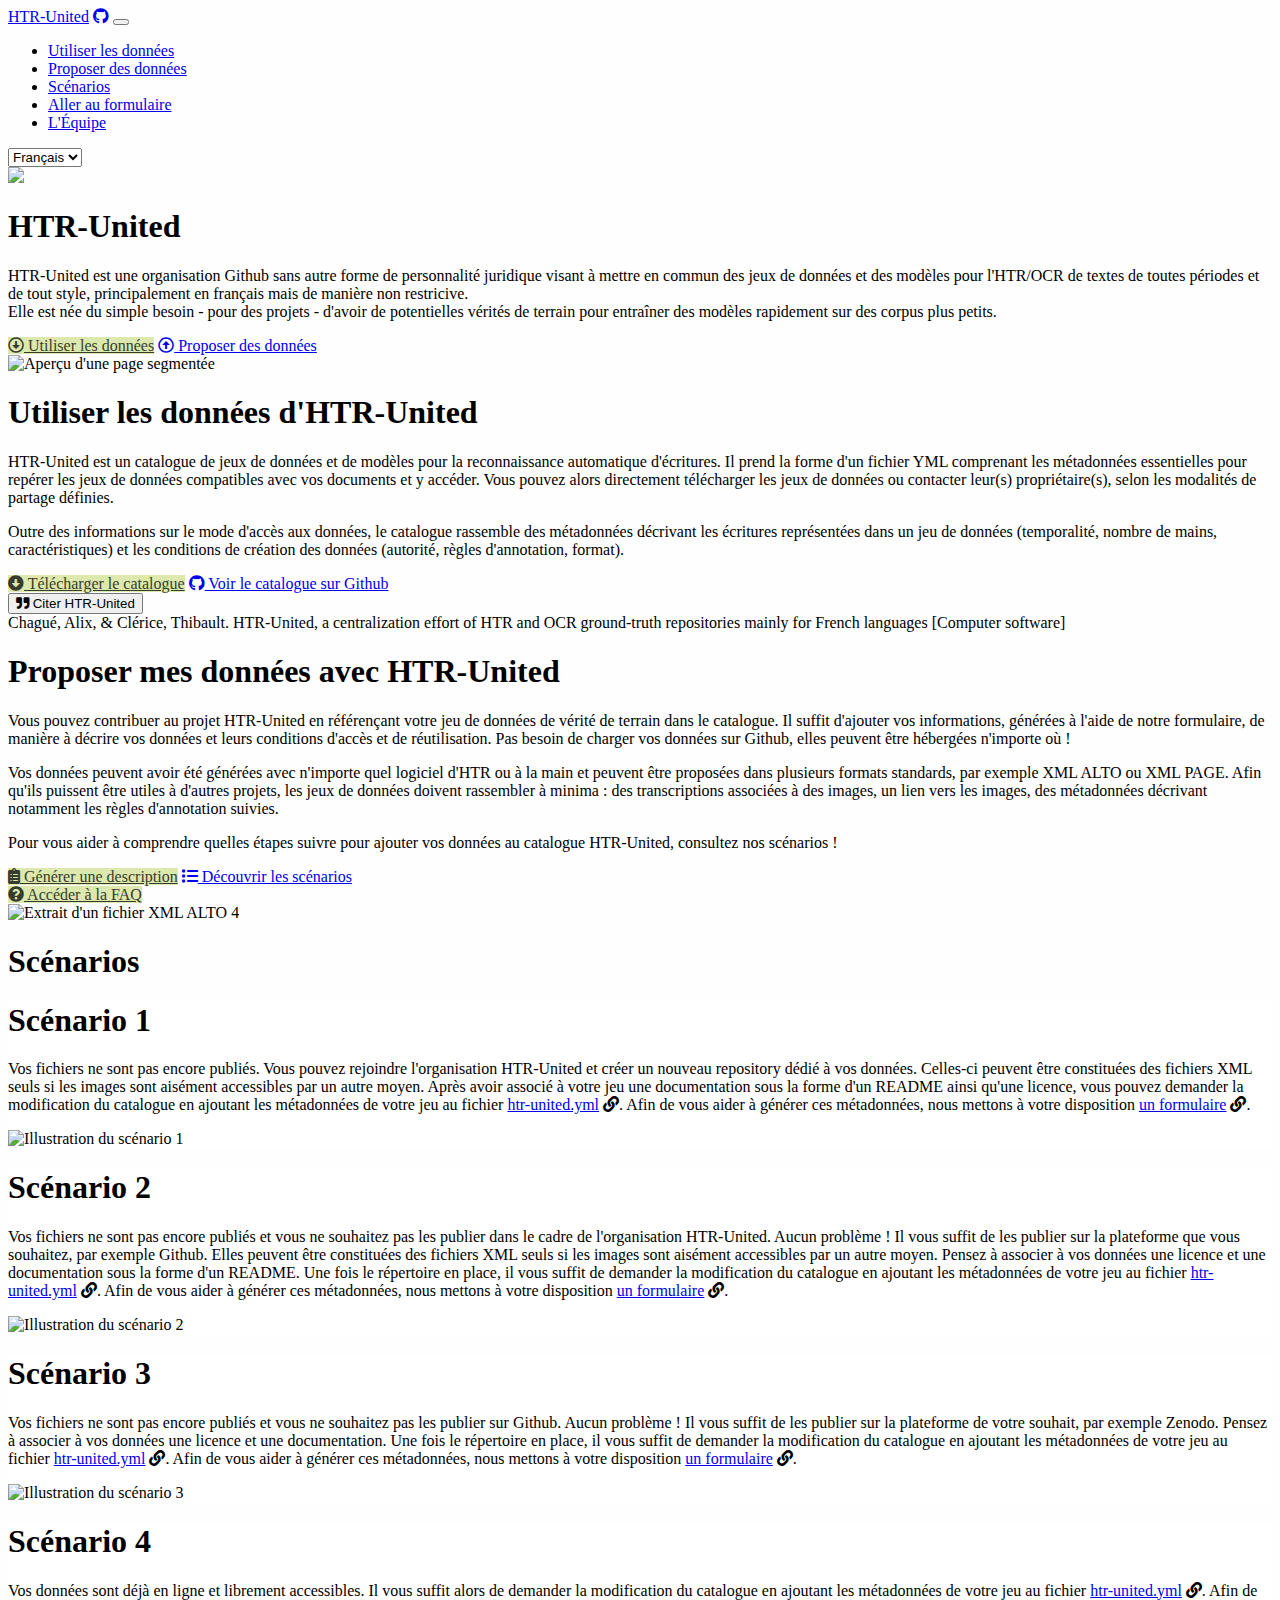
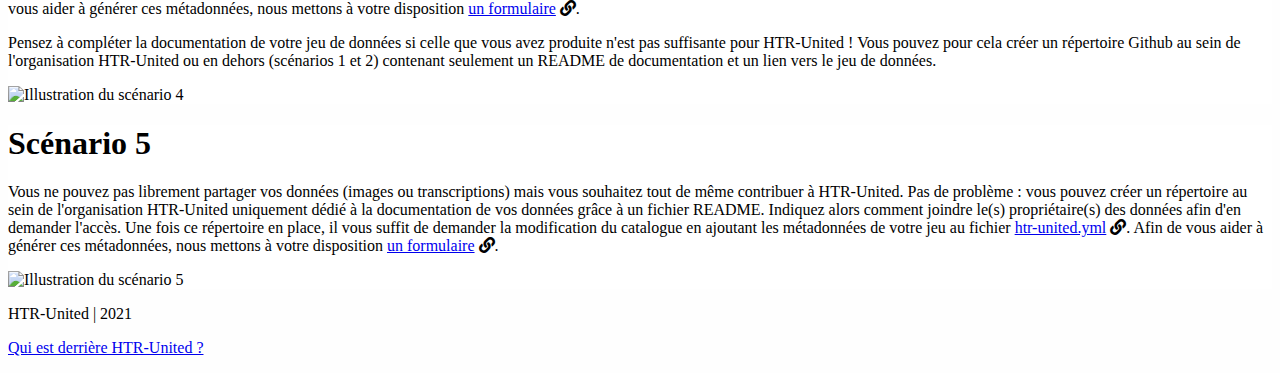
==== commit e15aac30: "i18n in navbars and footers" ====
--- a/index.html
+++ b/index.html
@@ -81,11 +81,31 @@
     <!-- Custom styles for this template -->
     <!--<link href="heroes.css" rel="stylesheet">-->
   </head>
+  <!-- i18n -->
+  <script src="https://cdn.jsdelivr.net/gh/thealphadollar/vanilla-i18n/src/vanilla-i18n.min.js"></script>
+  <script>
+    const languages = [
+      "Français",
+      "English"
+    ];
+    new vanilla_i18n (
+      languages,
+      opts = {
+        path: "assets/vanilla-i18n",
+        debug: false,
+        i18n_attr_name: "vanilla-i18n",
+        toggler_id: "vanilla-i18n-toggler",
+        default_language: languages[0],
+      }
+    ).run();
+  </script>
+  <!-- end of i18n -->
+
   <body id="top">
 
     <!-- navbar -->
     <nav class="navbar navbar-expand-lg navbar-light bg-light rounded fixed-top d-flex flex-wrap align-items-center justify-content-center justify-content-md-between border-bottom  py-3 mb-4 px-5 shadow-lg">
-        <a class="navbar-brand" href="#top">HTR-United</a>
+        <a class="navbar-brand" href="index.html/#top">HTR-United</a>
         <a class="navbar-brand" href="https://github.com/HTR-United"><i class="fab fa-github"></i></a>
         <button class="navbar-toggler" type="button" data-toggle="collapse" data-target="#navbar_htr-united" aria-controls="navbar_htr-united" aria-expanded="false" aria-label="Toggle navigation">
           <span class="navbar-toggler-icon"></span><!--<i class="far fa-minus-square"></i>-->
@@ -94,23 +114,27 @@
         <div class="collapse navbar-collapse" id="navbar_htr-united">
           <ul class="navbar-nav my-2 my-md-0 mr-md-3 col-sm-10">
             <li class="nav-item active">
-              <a class="nav-link btn btn-nav me-2" href="index.html#use-data">Utiliser les données</span></a>
+              <a class="nav-link btn btn-nav me-2" href="index.html#use-data"><i18n vanilla-i18n="nav.use">Utiliser les données</i18n></span></a>
             </li>
             <li class="nav-item">
-              <a class="nav-link btn btn-nav me-2" href="index.html#provide-data">Proposer des données</a>
+              <a class="nav-link btn btn-nav me-2" href="index.html#provide-data"><i18n vanilla-i18n="nav.provide">Proposer des données</i18n></a>
             </li>
             <li class="nav-item">
-              <a class="nav-link btn btn-nav me-2" href="index.html#scenarios">Scénarios</a>
+              <a class="nav-link btn btn-nav me-2" href="index.html#scenarios"><i18n vanilla-i18n="nav.scenario">Scénarios</i18n></a>
             </li>
             <li class="nav-item">
-              <a class="nav-link btn btn-nav-ext me-2" href="document-your-data.html">Aller au formulaire</a>
+              <a class="nav-link btn btn-nav-ext me-2" href="document-your-data.html"><i18n vanilla-i18n="nav.form">Aller au formulaire</i18n></a>
             </li>
             <li class="nav-item">
-              <a class="nav-link btn btn-nav-ext me-2" href="team.html">L'Équipe</a>
+              <a class="nav-link btn btn-nav-ext me-2" href="team.html"><i18n vanilla-i18n="nav.team">L'Équipe</i18n></a>
             </li>
           </ul>
           <div class="col-sm-2 text-end">
-            <a class="btn btn-outline-secondary me-2" href="index-en.html">English</a>
+            <select id="vanilla-i18n-toggler">
+              <option>Français</option>
+              <option>English</option>
+            </select>
+            <!--<a class="btn btn-outline-secondary me-2" href="#">English</a>-->
           </div>
         </div>
       </nav>
@@ -281,25 +305,10 @@
         <p class="fs-5 mb-4">HTR-United | 2021</p>
       </div>
       <div class="col-lg-6 mx-auto">
-        <p class="fs-5"><a class="btn btn-sm btn-outline-light" href="team.html" target="_blank">Qui est derrière HTR-United ?</a></p>
-      </div>
-    </div>
-  </div>
-
-  <!-- utiliser mode dark pour version en anglais
-  <div class="bg-dark text-secondary px-4 py-5 text-center">
-    <div class="py-5">
-      <h1 class="display-5 fw-bold text-white">Dark mode hero</h1>
-      <div class="col-lg-6 mx-auto">
-        <p class="fs-5 mb-4">Quickly design and customize responsive mobile-first sites with Bootstrap, the world’s most popular front-end open source toolkit, featuring Sass variables and mixins, responsive grid system, extensive prebuilt components, and powerful JavaScript plugins.</p>
-        <div class="d-grid gap-2 d-sm-flex justify-content-sm-center">
-          <button type="button" class="btn btn-outline-info btn-lg px-4 me-sm-3 fw-bold">Custom button</button>
-          <button type="button" class="btn btn-outline-light btn-lg px-4">Secondary</button>
-        </div>
-      </div>
-    </div>
-  </div>
--->
+        <p class="fs-5"><a class="btn btn-sm btn-outline-light" href="team.html" target="_blank"><i18n vanilla-i18n="footer.team">Qui est derrière HTR-United ?</i18n></a></p>
+      </div>
+    </div>
+  </div>
 
 </main>
 
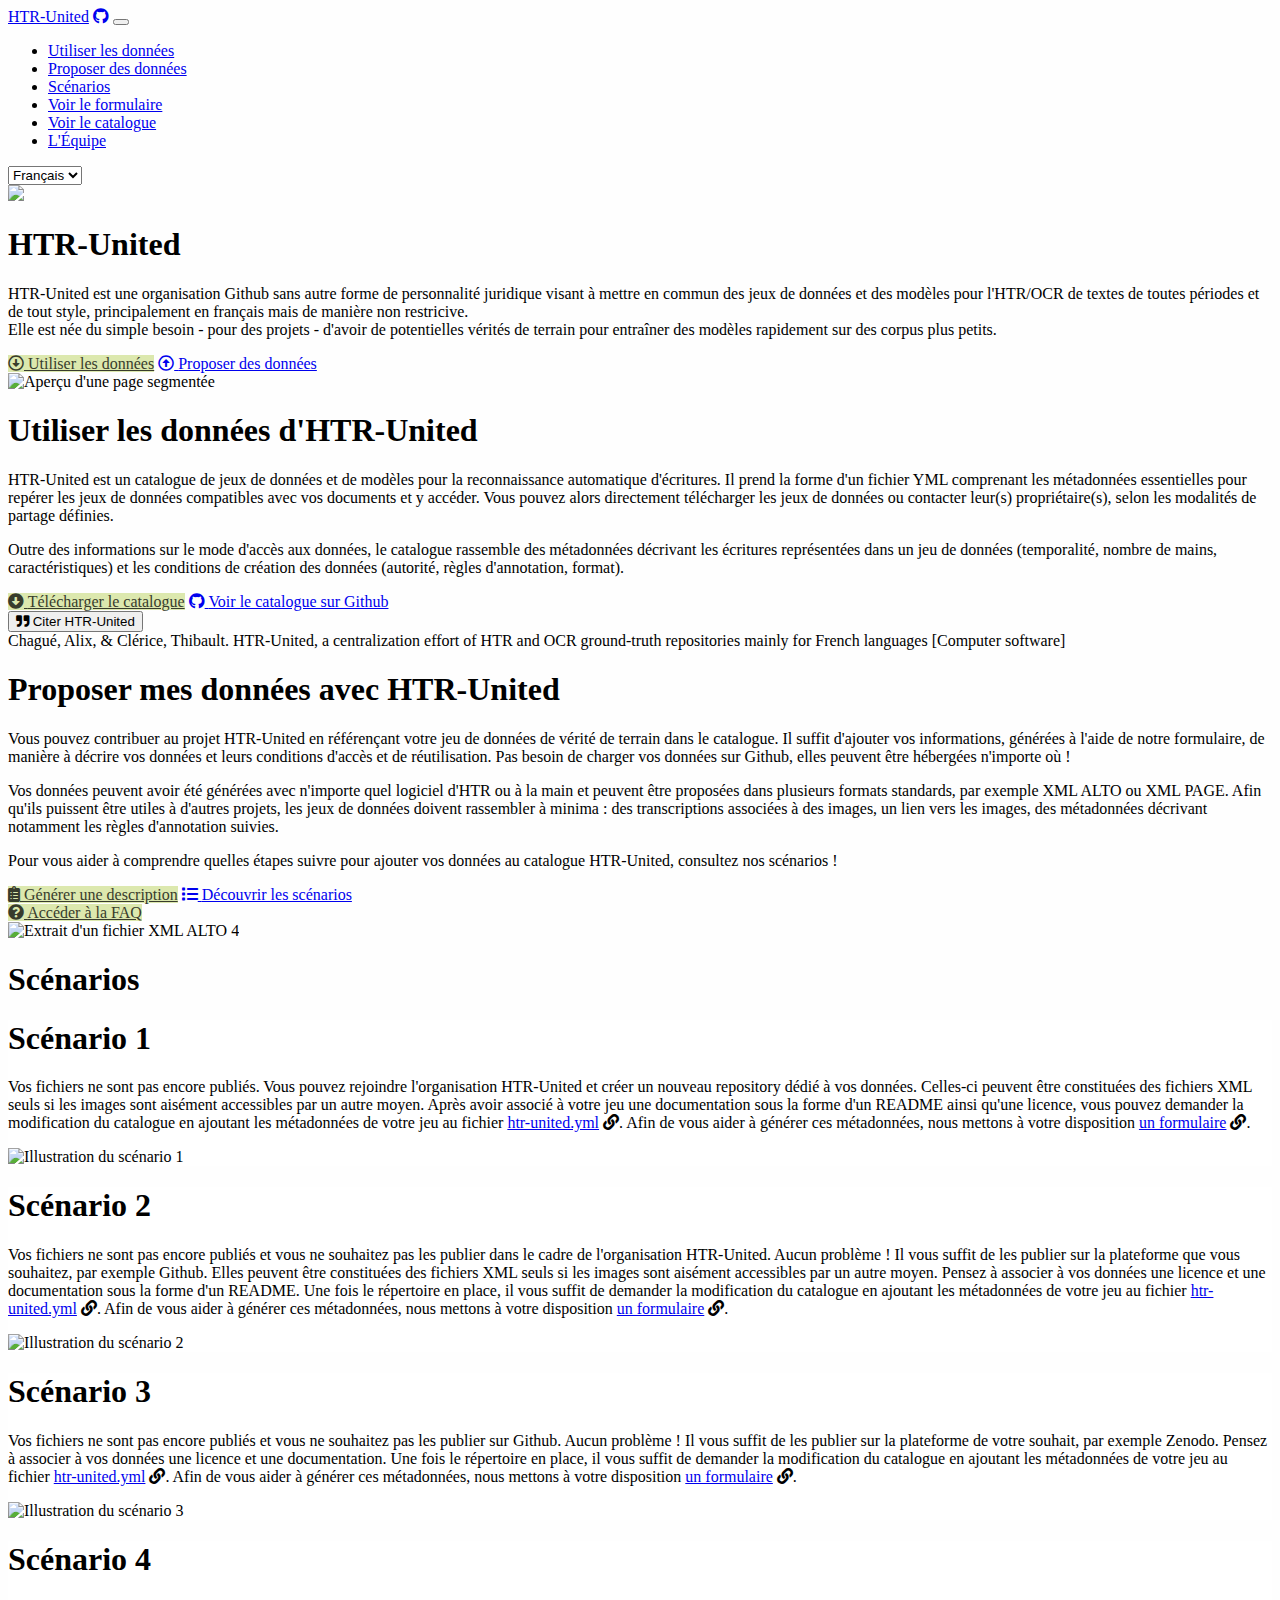
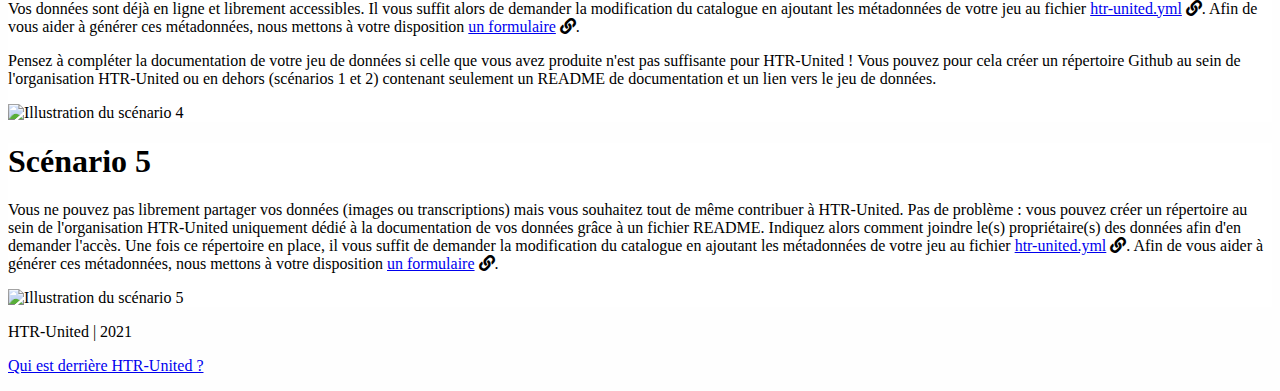
==== commit 2416e923: "Merge pull request #44 from HTR-United/i18n-v2" ====
--- a/index.html
+++ b/index.html
@@ -81,31 +81,12 @@
     <!-- Custom styles for this template -->
     <!--<link href="heroes.css" rel="stylesheet">-->
   </head>
-  <!-- i18n -->
-  <script src="https://cdn.jsdelivr.net/gh/thealphadollar/vanilla-i18n/src/vanilla-i18n.min.js"></script>
-  <script>
-    const languages = [
-      "Français",
-      "English"
-    ];
-    new vanilla_i18n (
-      languages,
-      opts = {
-        path: "assets/vanilla-i18n",
-        debug: false,
-        i18n_attr_name: "vanilla-i18n",
-        toggler_id: "vanilla-i18n-toggler",
-        default_language: languages[0],
-      }
-    ).run();
-  </script>
-  <!-- end of i18n -->
 
   <body id="top">
 
     <!-- navbar -->
     <nav class="navbar navbar-expand-lg navbar-light bg-light rounded fixed-top d-flex flex-wrap align-items-center justify-content-center justify-content-md-between border-bottom  py-3 mb-4 px-5 shadow-lg">
-        <a class="navbar-brand" href="index.html/#top">HTR-United</a>
+        <a class="navbar-brand" href="index.html#top">HTR-United</a>
         <a class="navbar-brand" href="https://github.com/HTR-United"><i class="fab fa-github"></i></a>
         <button class="navbar-toggler" type="button" data-toggle="collapse" data-target="#navbar_htr-united" aria-controls="navbar_htr-united" aria-expanded="false" aria-label="Toggle navigation">
           <span class="navbar-toggler-icon"></span><!--<i class="far fa-minus-square"></i>-->
@@ -123,7 +104,10 @@
               <a class="nav-link btn btn-nav me-2" href="index.html#scenarios"><i18n vanilla-i18n="nav.scenario">Scénarios</i18n></a>
             </li>
             <li class="nav-item">
-              <a class="nav-link btn btn-nav-ext me-2" href="document-your-data.html"><i18n vanilla-i18n="nav.form">Aller au formulaire</i18n></a>
+              <a class="nav-link btn btn-nav-ext me-2" href="document-your-data.html"><i18n vanilla-i18n="nav.form">Voir le formulaire</i18n></a>
+            </li>
+            <li class="nav-item">
+              <a class="nav-link btn btn-nav-ext me-2" href="catalog.html"><i18n vanilla-i18n="nav.catalog">Voir le catalogue</i18n></a>
             </li>
             <li class="nav-item">
               <a class="nav-link btn btn-nav-ext me-2" href="team.html"><i18n vanilla-i18n="nav.team">L'Équipe</i18n></a>
@@ -134,7 +118,6 @@
               <option>Français</option>
               <option>English</option>
             </select>
-            <!--<a class="btn btn-outline-secondary me-2" href="#">English</a>-->
           </div>
         </div>
       </nav>
@@ -145,10 +128,10 @@
     <img src="assets/images/logo_htr-united.png" class="u-logo-image u-logo-image-1 mt-5" data-image-width="40" height="86">
     <h1 class="display-5 fw-bold my-4">HTR-United</h1>
     <div class="col-lg-6 mx-auto">
-      <p class="lead mb-4">HTR-United est une organisation Github sans autre forme de personnalité juridique visant à mettre en commun des jeux de données et des modèles pour l'HTR/OCR de textes de toutes périodes et de tout style, principalement en français mais de manière non restricive.&nbsp;<br>Elle est née du simple besoin - pour des projets - d'avoir de potentielles vérités de terrain pour entraîner des modèles rapidement sur des corpus plus petits.<br></p>
+      <p class="lead mb-4"><i18n vanilla-i18n="main.desc.main">HTR-United est une organisation Github sans autre forme de personnalité juridique visant à mettre en commun des jeux de données et des modèles pour l'HTR/OCR de textes de toutes périodes et de tout style, principalement en français mais de manière non restricive.&nbsp;<br>Elle est née du simple besoin - pour des projets - d'avoir de potentielles vérités de terrain pour entraîner des modèles rapidement sur des corpus plus petits.</i18n><br></p>
       <div class="d-grid gap-2 d-sm-flex justify-content-sm-center mt-5">
-        <a type="button" class="btn btn-info btn-lg px-4 me-sm-3" href="#use-data"><i class="far fa-arrow-alt-circle-down"></i> Utiliser les données</a>
-        <a type="button" class="btn btn-outline-secondary btn-lg px-4" href="#provide-data"><i class="far fa-arrow-alt-circle-up"></i> Proposer des données</a>
+        <a type="button" class="btn btn-info btn-lg px-4 me-sm-3" href="#use-data"><i class="far fa-arrow-alt-circle-down"></i> <i18n vanilla-i18n="nav.use">Utiliser les données</i18n></a>
+        <a type="button" class="btn btn-outline-secondary btn-lg px-4" href="#provide-data"><i class="far fa-arrow-alt-circle-up"></i> <i18n vanilla-i18n="nav.provide">Proposer des données</i18n></a>
       </div>
     </div>
   </div>
@@ -160,21 +143,21 @@
         <img src="assets/images/image_seg.png" class="d-block mx-lg-auto img-fluid" alt="Aperçu d'une page segmentée" width="700" height="500" loading="lazy">
       </div>
       <div class="col-lg-6" >
-        <h1 class="display-5 fw-bold lh-1 mb-4">Utiliser les données d'HTR-United</h1>
-        <p class="lead">
+        <h1 class="display-5 fw-bold lh-1 mb-4"><i18n vanilla-i18n="main.title.use">Utiliser les données d'HTR-United</i18n></h1>
+        <i18n vanilla-i18n="main.desc.use"><p class="lead">
           HTR-United est un catalogue de jeux de données et de modèles pour la reconnaissance automatique d'écritures. Il prend la forme d'un fichier YML comprenant les métadonnées essentielles pour repérer les jeux de données compatibles avec vos documents et y accéder. Vous pouvez alors directement télécharger les jeux de données ou contacter leur(s) propriétaire(s), selon les modalités de partage définies.</p>
           <p class="lead mt-2 mb-4">
           Outre des informations sur le mode d'accès aux données, le catalogue rassemble des métadonnées décrivant les écritures représentées dans un jeu de données (temporalité, nombre de mains, caractéristiques) et les conditions de création des données (autorité, règles d'annotation, format).
-        </p>
+        </p></i18n>
         <div class="d-grid gap-2 d-md-flex justify-content-md-start mt-3">
-          <a type="button" class="btn btn-info btn-lg px-4 me-md-2" href="https://raw.githubusercontent.com/HTR-United/htr-united/master/htr-united.yml" download="htr-united.yml" ><!--<i class="fa fa-download"></i>--><i class="fas fa-arrow-alt-circle-down"></i> Télécharger le catalogue</a>
-          <a type="button" class="btn btn-outline-secondary btn-lg px-4" href="https://github.com/HTR-United/htr-united/blob/master/htr-united.yml"><!--<i class="fas fa-external-link-alt"></i>--><i class="fab fa-github"></i> Voir le catalogue sur Github</a>
+          <a type="button" class="btn btn-info btn-lg px-4 me-md-2" href="https://raw.githubusercontent.com/HTR-United/htr-united/master/htr-united.yml" download="htr-united.yml" ><!--<i class="fa fa-download"></i>--><i class="fas fa-arrow-alt-circle-down"></i> <i18n vanilla-i18n="main.btn.download">Télécharger le catalogue</i18n></a>
+          <a type="button" class="btn btn-outline-secondary btn-lg px-4" href="https://github.com/HTR-United/htr-united/blob/master/htr-united.yml"><!--<i class="fas fa-external-link-alt"></i>--><i class="fab fa-github"></i> <i18n vanilla-i18n="main.btn.ghcatalog">Voir le catalogue sur Github</i18n></a>
         </div>
         <div class="d-grid gap-2 d-md-flex justify-content-md-start mt-3">
           <!-- TODO -->
           <!--<a type="button" class="btn btn-info btn-lg px-4 me-md-2 disabled" href="#" download="htr-united.yml" ><i class="fas fa-question-circle"></i> Accéder à la FAQ</a>-->
           <button class="btn btn-outline-secondary btn-lg px-4 col-lg-5" type="button" data-toggle="collapse" data-target="#collapseExample" aria-expanded="false" aria-controls="collapseExample">
-          <i class="fas fa-quote-right"></i> Citer HTR-United</a>
+          <i class="fas fa-quote-right"></i> <i18n vanilla-i18n="main.btn.cite">Citer HTR-United</i18n></a>
           </button>
           <div class="collapse" id="collapseExample">
             <div class="card card-body">Chagué, Alix, & Clérice, Thibault. HTR-United, a centralization effort of HTR and OCR ground-truth repositories mainly for French languages [Computer software]</div>
@@ -188,17 +171,17 @@
     <div class="container col-xxl-8 px-4 py-5" id="provide-data">
     <div class="row flex-lg-row-reverse align-items-center g-5 py-5">
       <div class="col-lg-6" >
-        <h1 class="display-5 fw-bold lh-1 mb-4">Proposer mes données avec HTR-United</h1>
-        <p class="lead">Vous pouvez contribuer au projet HTR-United en référençant votre jeu de données de vérité de terrain dans le catalogue. Il suffit d'ajouter vos informations, générées à l'aide de notre formulaire, de manière à décrire vos données et leurs conditions d'accès et de réutilisation. Pas besoin de charger vos données sur Github, elles peuvent être hébergées n'importe où ! </p>
+        <h1 class="display-5 fw-bold lh-1 mb-4"><i18n vanilla-i18n="main.title.provide">Proposer mes données avec HTR-United</i18n></h1>
+        <i18n vanilla-i18n="main.desc.provide"><p class="lead">Vous pouvez contribuer au projet HTR-United en référençant votre jeu de données de vérité de terrain dans le catalogue. Il suffit d'ajouter vos informations, générées à l'aide de notre formulaire, de manière à décrire vos données et leurs conditions d'accès et de réutilisation. Pas besoin de charger vos données sur Github, elles peuvent être hébergées n'importe où ! </p>
         <p class="lead">Vos données peuvent avoir été générées avec n'importe quel logiciel d'HTR ou à la main et peuvent être proposées dans plusieurs formats standards, par exemple XML ALTO ou XML PAGE. Afin qu'ils puissent être utiles à d'autres projets, les jeux de données doivent rassembler à minima : des transcriptions associées à des images, un lien vers les images, des métadonnées décrivant notamment les règles d'annotation suivies.</p>
-        <p class="lead mb-4">Pour vous aider à comprendre quelles étapes suivre pour ajouter vos données au catalogue HTR-United, consultez nos scénarios !</p>
+        <p class="lead mb-4">Pour vous aider à comprendre quelles étapes suivre pour ajouter vos données au catalogue HTR-United, consultez nos scénarios !</p></i18n>
         <div class="d-grid gap-2 d-md-flex justify-content-md-start">
-          <a type="button" class="btn btn-info btn-lg px-4 me-md-2" href="document-your-data.html"><i class="fas fa-clipboard-list"></i> Générer une description</a>
-          <a type="button" class="btn btn-outline-secondary btn-lg px-4" href="#scenarios"><i class="fas fa-list"></i> Découvrir les scénarios</a>
+          <a type="button" class="btn btn-info btn-lg px-4 me-md-2" href="document-your-data.html"><i class="fas fa-clipboard-list"></i> <i18n vanilla-i18n="main.btn.generate">Générer une description</i18n></a>
+          <a type="button" class="btn btn-outline-secondary btn-lg px-4" href="#scenarios"><i class="fas fa-list"></i> <i18n vanilla-i18n="main.btn.scenarios">Découvrir les scénarios</i18n></a>
         </div>
         <!-- TODO -->
         <div class="d-grid gap-2 d-md-flex justify-content-md-start mt-3">
-          <a type="button" class="btn btn-info btn-lg px-4 me-md-2 disabled" href="#" download="htr-united.yml" ><i class="fas fa-question-circle"></i> Accéder à la FAQ</a>
+          <a type="button" class="btn btn-info btn-lg px-4 me-md-2 disabled" href="#" download="htr-united.yml" ><i class="fas fa-question-circle"></i> <i18n vanilla-i18n="main.btn.faq">Accéder à la FAQ</i18n></a>
           <!--<a type="button" class="btn btn-outline-secondary btn-lg px-4 disabled" href="#" ><i class="fas fa-quote-right"></i> Citer HTR-United</a>-->
         </div>
       </div>
@@ -212,7 +195,7 @@
   <!-- Scenarios -->
   <div class="container my-3 col-xxl-8 px-4 pt-5" id="scenarios">
     <div class="row flex-lg-row-reverse align-items-center g-5 py-5 text-center">
-      <h1 class="display-5 fw-bold lh-1">Scénarios</h1>
+      <h1 class="display-5 fw-bold lh-1"><i18n vanilla-i18n="main.title.scenarios">Scénarios</i18n></h1>
     </div>
   </div>
 
@@ -220,8 +203,8 @@
   <div class="container my-5">
     <div class="row p-4 pb-0 pe-lg-0 pt-lg-5 align-items-center rounded-3 border shadow-lg block-scenario">
       <div class="col-lg-12 p-3 p-lg-5 pt-lg-3" id="scenarios">
-        <h1 class="display-4 fw-bold lh-1 mb-3">Scénario 1</h1>
-        <p class="lead">Vos fichiers ne sont pas encore publiés. Vous pouvez rejoindre l'organisation HTR-United et créer un nouveau repository dédié à vos données. Celles-ci peuvent être constituées des fichiers XML seuls si les images sont aisément accessibles par un autre moyen. Après avoir associé à votre jeu une documentation sous la forme d'un README ainsi qu'une licence, vous pouvez demander la modification du catalogue en ajoutant les métadonnées de votre jeu au fichier <a class="text-decoration-none" href="https://github.com/HTR-United/htr-united/blob/master/htr-united.yml">htr-united.yml</a> <i class="fas fa-link"></i>. Afin de vous aider à générer ces métadonnées, nous mettons à votre disposition <a class="text-decoration-none" href="document-your-data.html">un formulaire</a> <i class="fas fa-link"></i>.</p>
+        <h1 class="display-4 fw-bold lh-1 mb-3"><i18n vanilla-i18n="main.title.scenario">Scénario</i18n> 1</h1>
+        <i18n vanilla-i18n="main.desc.sc1"><p class="lead">Vos fichiers ne sont pas encore publiés. Vous pouvez rejoindre l'organisation HTR-United et créer un nouveau repository dédié à vos données. Celles-ci peuvent être constituées des fichiers XML seuls si les images sont aisément accessibles par un autre moyen. Après avoir associé à votre jeu une documentation sous la forme d'un README ainsi qu'une licence, vous pouvez demander la modification du catalogue en ajoutant les métadonnées de votre jeu au fichier <a class="text-decoration-none" href="https://github.com/HTR-United/htr-united/blob/master/htr-united.yml">htr-united.yml</a> <i class="fas fa-link"></i>. Afin de vous aider à générer ces métadonnées, nous mettons à votre disposition <a class="text-decoration-none" href="document-your-data.html">un formulaire</a> <i class="fas fa-link"></i>.</p></i18n>
         <!--<div class="d-grid gap-2 d-md-flex justify-content-md-start mb-4 mb-lg-3">
           <button type="button" class="btn btn-info btn-lg px-4 me-md-2 fw-bold">Primary</button>
           <button type="button" class="btn btn-outline-secondary btn-lg px-4">Default</button>
@@ -239,8 +222,8 @@
   <div class="container my-5">
     <div class="row p-4 pb-0 pe-lg-0 pt-lg-5 align-items-center rounded-3 border shadow-lg block-scenario">
       <div class="col-lg-12 p-3 p-lg-5 pt-lg-3">
-        <h1 class="display-4 fw-bold lh-1 mb-3">Scénario 2</h1>
-        <p class="lead">Vos fichiers ne sont pas encore publiés et vous ne souhaitez pas les publier dans le cadre de l'organisation HTR-United. Aucun problème ! Il vous suffit de les publier sur la plateforme que vous souhaitez, par exemple Github. Elles peuvent être constituées des fichiers XML seuls si les images sont aisément accessibles par un autre moyen. Pensez à associer à vos données une licence et une documentation sous la forme d'un README. Une fois le répertoire en place, il vous suffit de demander la modification du catalogue en ajoutant les métadonnées de votre jeu au fichier <a class="text-decoration-none" href="https://github.com/HTR-United/htr-united/blob/master/htr-united.yml">htr-united.yml</a> <i class="fas fa-link"></i>. Afin de vous aider à générer ces métadonnées, nous mettons à votre disposition <a href="document-your-data.html" class="text-decoration-none">un formulaire</a> <i class="fas fa-link"></i>.</p>
+        <h1 class="display-4 fw-bold lh-1 mb-3"><i18n vanilla-i18n="main.title.scenario">Scénario</i18n> 2</h1>
+        <i18n vanilla-i18n="main.desc.sc2"><p class="lead">Vos fichiers ne sont pas encore publiés et vous ne souhaitez pas les publier dans le cadre de l'organisation HTR-United. Aucun problème ! Il vous suffit de les publier sur la plateforme que vous souhaitez, par exemple Github. Elles peuvent être constituées des fichiers XML seuls si les images sont aisément accessibles par un autre moyen. Pensez à associer à vos données une licence et une documentation sous la forme d'un README. Une fois le répertoire en place, il vous suffit de demander la modification du catalogue en ajoutant les métadonnées de votre jeu au fichier <a class="text-decoration-none" href="https://github.com/HTR-United/htr-united/blob/master/htr-united.yml">htr-united.yml</a> <i class="fas fa-link"></i>. Afin de vous aider à générer ces métadonnées, nous mettons à votre disposition <a href="document-your-data.html" class="text-decoration-none">un formulaire</a> <i class="fas fa-link"></i>.</p></i18n>
       </div>
       <div><!-- class="overflow-hidden" style="max-height: 30vh;">-->
       <div class="container px-5 text-center">
@@ -254,8 +237,8 @@
   <div class="container my-5">
     <div class="row p-4 pb-0 pe-lg-0 pt-lg-5 align-items-center rounded-3 border shadow-lg block-scenario">
       <div class="col-lg-12 p-3 p-lg-5 pt-lg-3">
-        <h1 class="display-4 fw-bold lh-1 mb-3">Scénario 3</h1>
-        <p class="lead">Vos fichiers ne sont pas encore publiés et vous ne souhaitez pas les publier sur Github. Aucun problème ! Il vous suffit de les publier sur la plateforme de votre souhait, par exemple Zenodo. Pensez à associer à vos données une licence et une documentation. Une fois le répertoire en place, il vous suffit de demander la modification du catalogue en ajoutant les métadonnées de votre jeu au fichier <a class="text-decoration-none" href="https://github.com/HTR-United/htr-united/blob/master/htr-united.yml">htr-united.yml</a> <i class="fas fa-link"></i>. Afin de vous aider à générer ces métadonnées, nous mettons à votre disposition <a href="document-your-data.html" class="text-decoration-none">un formulaire</a> <i class="fas fa-link"></i>.</p>
+        <h1 class="display-4 fw-bold lh-1 mb-3"><i18n vanilla-i18n="main.title.scenario">Scénario</i18n> 3</h1>
+        <i18n vanilla-i18n="main.desc.sc3"><p class="lead">Vos fichiers ne sont pas encore publiés et vous ne souhaitez pas les publier sur Github. Aucun problème ! Il vous suffit de les publier sur la plateforme de votre souhait, par exemple Zenodo. Pensez à associer à vos données une licence et une documentation. Une fois le répertoire en place, il vous suffit de demander la modification du catalogue en ajoutant les métadonnées de votre jeu au fichier <a class="text-decoration-none" href="https://github.com/HTR-United/htr-united/blob/master/htr-united.yml">htr-united.yml</a> <i class="fas fa-link"></i>. Afin de vous aider à générer ces métadonnées, nous mettons à votre disposition <a href="document-your-data.html" class="text-decoration-none">un formulaire</a> <i class="fas fa-link"></i>.</p></i18n>
       </div>
       <div><!-- class="overflow-hidden" style="max-height: 30vh;">-->
       <div class="container px-5 text-center">
@@ -269,11 +252,9 @@
   <div class="container my-5">
     <div class="row p-4 pb-0 pe-lg-0 pt-lg-5 align-items-center rounded-3 border shadow-lg block-scenario">
       <div class="col-lg-12 p-3 p-lg-5 pt-lg-3">
-        <h1 class="display-4 fw-bold lh-1 mb-3">Scénario 4</h1>
-        <p class="lead">Vos données sont déjà en ligne et librement accessibles. Il vous suffit alors de demander la modification du catalogue en ajoutant les métadonnées de votre jeu au fichier <a class="text-decoration-none" href="https://github.com/HTR-United/htr-united/blob/master/htr-united.yml">htr-united.yml</a> <i class="fas fa-link"></i>. Afin de vous aider à générer ces métadonnées, nous mettons à votre disposition <a href="document-your-data.html" class="text-decoration-none">un formulaire</a> <i class="fas fa-link"></i>.</p>
-        <p class="lead">
-          Pensez à compléter la documentation de votre jeu de données si celle que vous avez produite n'est pas suffisante pour HTR-United ! Vous pouvez pour cela créer un répertoire Github au sein de l'organisation HTR-United ou en dehors (scénarios 1 et 2) contenant seulement un README de documentation et un lien vers le jeu de données. 
-        </p>
+        <h1 class="display-4 fw-bold lh-1 mb-3"><i18n vanilla-i18n="main.title.scenario">Scénario</i18n> 4</h1>
+        <i18n vanilla-i18n="main.desc.sc4"><p class="lead">Vos données sont déjà en ligne et librement accessibles. Il vous suffit alors de demander la modification du catalogue en ajoutant les métadonnées de votre jeu au fichier <a class="text-decoration-none" href="https://github.com/HTR-United/htr-united/blob/master/htr-united.yml">htr-united.yml</a> <i class="fas fa-link"></i>. Afin de vous aider à générer ces métadonnées, nous mettons à votre disposition <a href="document-your-data.html" class="text-decoration-none">un formulaire</a> <i class="fas fa-link"></i>.</p>
+        <p class="lead">Pensez à compléter la documentation de votre jeu de données si celle que vous avez produite n'est pas suffisante pour HTR-United ! Vous pouvez pour cela créer un répertoire Github au sein de l'organisation HTR-United ou en dehors (scénarios 1 et 2) contenant seulement un README de documentation et un lien vers le jeu de données.</p></i18n>
       </div>
       <div><!-- class="overflow-hidden" style="max-height: 30vh;">-->
       <div class="container px-5 text-center">
@@ -287,8 +268,8 @@
   <div class="container my-5">
     <div class="row p-4 pb-0 pe-lg-0 pt-lg-5 align-items-center rounded-3 border shadow-lg block-scenario">
       <div class="col-lg-12 p-3 p-lg-5 pt-lg-3">
-        <h1 class="display-4 fw-bold lh-1">Scénario 5</h1>
-        <p class="lead">Vous ne pouvez pas librement partager vos données (images ou transcriptions) mais vous souhaitez tout de même contribuer à HTR-United. Pas de problème : vous pouvez créer un répertoire au sein de l'organisation HTR-United uniquement dédié à la documentation de vos données grâce à un fichier README. Indiquez alors comment joindre le(s) propriétaire(s) des données afin d'en demander l'accès. Une fois ce répertoire en place, il vous suffit de demander la modification du catalogue en ajoutant les métadonnées de votre jeu au fichier <a class="text-decoration-none" href="https://github.com/HTR-United/htr-united/blob/master/htr-united.yml">htr-united.yml</a> <i class="fas fa-link"></i>. Afin de vous aider à générer ces métadonnées, nous mettons à votre disposition <a href="document-your-data.html" class="text-decoration-none">un formulaire</a> <i class="fas fa-link"></i>.</p>
+        <h1 class="display-4 fw-bold lh-1"><i18n vanilla-i18n="main.title.scenario">Scénario</i18n> 5</h1>
+        <i18n vanilla-i18n="main.desc.sc5"><p class="lead">Vous ne pouvez pas librement partager vos données (images ou transcriptions) mais vous souhaitez tout de même contribuer à HTR-United. Pas de problème : vous pouvez créer un répertoire au sein de l'organisation HTR-United uniquement dédié à la documentation de vos données grâce à un fichier README. Indiquez alors comment joindre le(s) propriétaire(s) des données afin d'en demander l'accès. Une fois ce répertoire en place, il vous suffit de demander la modification du catalogue en ajoutant les métadonnées de votre jeu au fichier <a class="text-decoration-none" href="https://github.com/HTR-United/htr-united/blob/master/htr-united.yml">htr-united.yml</a> <i class="fas fa-link"></i>. Afin de vous aider à générer ces métadonnées, nous mettons à votre disposition <a href="document-your-data.html" class="text-decoration-none">un formulaire</a> <i class="fas fa-link"></i>.</p></i18n>
       </div>
       <div><!-- class="overflow-hidden" style="max-height: 30vh;">-->
       <div class="container px-5 text-center">
@@ -324,6 +305,10 @@
 
     <!--<script src="/docs/5.0/dist/js/bootstrap.bundle.min.js" integrity="sha384-p34f1UUtsS3wqzfto5wAAmdvj+osOnFyQFpp4Ua3gs/ZVWx6oOypYoCJhGGScy+8" crossorigin="anonymous"></script>-->
 
+    <!-- i18n -->
+    <script type="text/javascript" src="static/js/i18n-advanced.js"></script>
+    <script type="text/javascript" src="static/js/i18n.js"></script>
+    <!-- end of i18n -->
       
   </body>
 </html>
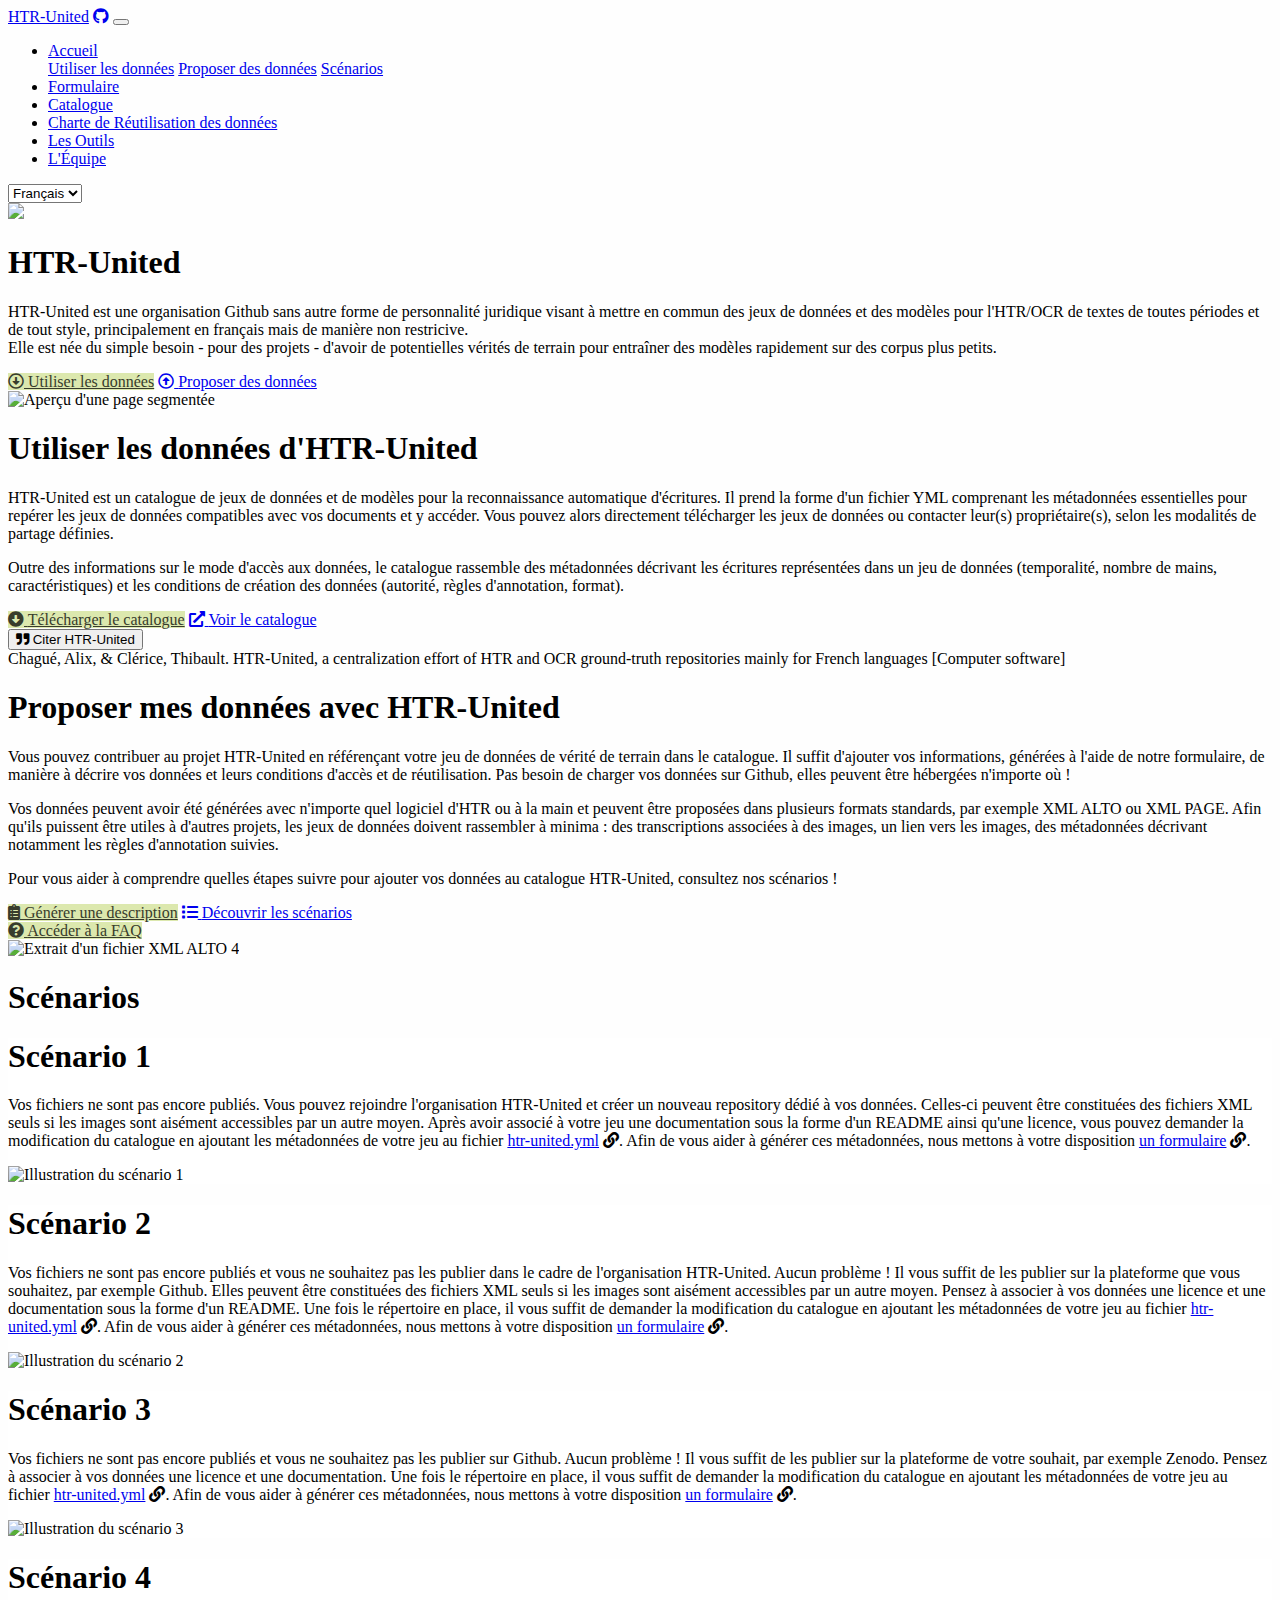
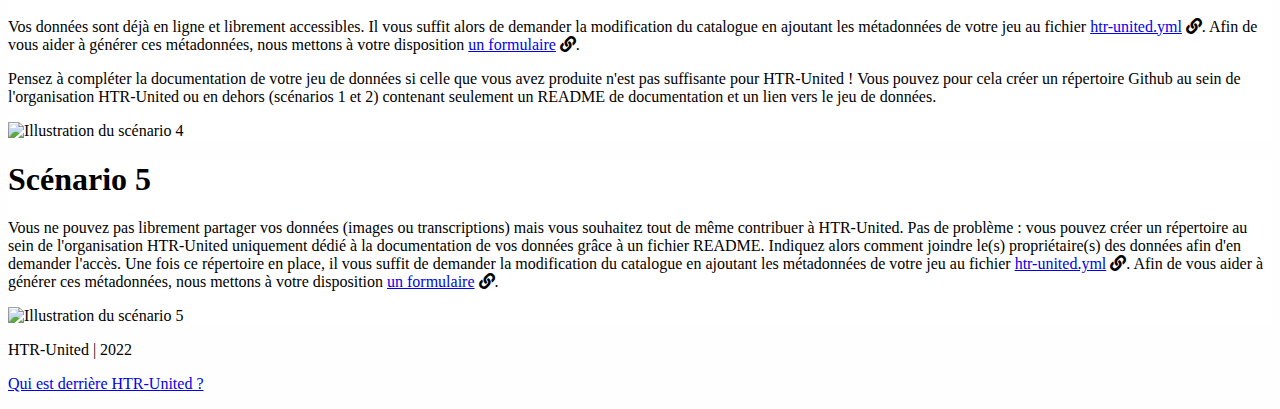
==== commit 7688e863: "Ajout d'une première page outils" ====
--- a/index.html
+++ b/index.html
@@ -3,7 +3,7 @@
   <head>
     <meta charset="utf-8">
     <meta name="viewport" content="width=device-width, initial-scale=1">
-    <meta name="description" content="HTR-United Home Page">
+    <meta name="description" content="HTR-United - Home Page">
     <meta name="author" content="Alix Chagué">
     <meta name="author" content="Thibault Clérice">
     <title>HTR-United</title>
@@ -20,66 +20,8 @@
     <!-- Icon library -->
     <link rel="stylesheet" href="https://cdnjs.cloudflare.com/ajax/libs/font-awesome/5.15.3/css/all.min.css">
 
-
-    <style>
-      body {
-        background-color: #fefefe;
-      }
-
-      .btn-info {
-        background-color: #dce8ae !important;
-        color: #383c2c !important;
-        border: #89926a !important;
-
-      }
-
-      .btn-info:hover {
-        background-color: #cedf8e !important;
-        color: #383c2c !important;
-        border: #89926a !important;
-      }
-
-      .btn-info:active {
-        box-shadow: #dce8ae !important;
-      }
-
-      .btn-info:focus {
-        box-shadow: 0 0 0 .25rem #dce8ae !important;
-      }
-
-      .block-scenario {
-        background-color: #fff;
-      }
-
-      .btn-nav:hover {
-        box-shadow: 0 0 0 .25rem #dce8ae !important;
-      }
-
-      .btn-nav-ext:hover {
-        box-shadow: 0 0 0 .25rem #ffc107 !important;
-      }
-
-      header {
-        background-color: #fff;
-      }
-
-      .bd-placeholder-img {
-        font-size: 1.125rem;
-        text-anchor: middle;
-        -webkit-user-select: none;
-        -moz-user-select: none;
-        user-select: none;
-      }
-
-      @media (min-width: 768px) {
-        .bd-placeholder-img-lg {
-          font-size: 3.5rem;
-        }
-      }
-    </style>
-
     <!-- Custom styles for this template -->
-    <!--<link href="heroes.css" rel="stylesheet">-->
+    <link href="static/css/custom.css" rel="stylesheet">
   </head>
 
   <body id="top">
@@ -94,23 +36,28 @@
 
         <div class="collapse navbar-collapse" id="navbar_htr-united">
           <ul class="navbar-nav my-2 my-md-0 mr-md-3 col-sm-10">
-            <li class="nav-item active">
-              <a class="nav-link btn btn-nav me-2" href="index.html#use-data"><i18n vanilla-i18n="nav.use">Utiliser les données</i18n></span></a>
-            </li>
-            <li class="nav-item">
-              <a class="nav-link btn btn-nav me-2" href="index.html#provide-data"><i18n vanilla-i18n="nav.provide">Proposer des données</i18n></a>
-            </li>
-            <li class="nav-item">
-              <a class="nav-link btn btn-nav me-2" href="index.html#scenarios"><i18n vanilla-i18n="nav.scenario">Scénarios</i18n></a>
-            </li>
-            <li class="nav-item">
-              <a class="nav-link btn btn-nav-ext me-2" href="document-your-data.html"><i18n vanilla-i18n="nav.form">Voir le formulaire</i18n></a>
-            </li>
-            <li class="nav-item">
-              <a class="nav-link btn btn-nav-ext me-2" href="catalog.html"><i18n vanilla-i18n="nav.catalog">Voir le catalogue</i18n></a>
-            </li>
-            <li class="nav-item">
-              <a class="nav-link btn btn-nav-ext me-2" href="team.html"><i18n vanilla-i18n="nav.team">L'Équipe</i18n></a>
+             <li class="nav-item dropdown">
+              <a class="nav-link dropdown-toggle px-3" href="#" id="navbarDropdown" role="button" data-toggle="dropdown" aria-haspopup="true" aria-expanded="false"><i18n vanilla-i18n="nav.home">Accueil </i18n></a>
+              <div class="dropdown-menu" aria-labelledby="navbarDropdown">
+                <a class="dropdown-item" href="index.html#use-data"><i18n vanilla-i18n="nav.use">Utiliser les données</i18n></a>
+                <a class="dropdown-item" href="index.html#provide-data"><i18n vanilla-i18n="nav.provide">Proposer des données</i18n></a>
+                <a class="dropdown-item" href="index.html#scenarios"><i18n vanilla-i18n="nav.scenario">Scénarios</i18n></a>
+              </div>
+            </li>
+            <li class="nav-item">
+              <a class="nav-link btn btn-nav me-2" href="document-your-data.html"><i18n vanilla-i18n="nav.form">Formulaire</i18n></a>
+            </li>
+            <li class="nav-item">
+              <a class="nav-link btn btn-nav me-2" href="catalog.html"><i18n vanilla-i18n="nav.catalog">Catalogue</i18n></a>
+            </li>
+            <li class="nav-item">
+              <a class="nav-link btn btn-nav me-2" href="data-reuse-charter.html"><i18n vanilla-i18n="nav.charter">Charte de Réutilisation des données</i18n></a>
+            </li>
+            <li class="nav-item">
+              <a class="nav-link btn btn-nav me-2" href="tools.html"><i18n vanilla-i18n="nav.tools">Les Outils</i18n></a>
+            </li>
+            <li class="nav-item">
+              <a class="nav-link btn btn-nav me-2" href="team.html"><i18n vanilla-i18n="nav.team">L'Équipe</i18n></a>
             </li>
           </ul>
           <div class="col-sm-2 text-end">
@@ -151,7 +98,7 @@
         </p></i18n>
         <div class="d-grid gap-2 d-md-flex justify-content-md-start mt-3">
           <a type="button" class="btn btn-info btn-lg px-4 me-md-2" href="https://raw.githubusercontent.com/HTR-United/htr-united/master/htr-united.yml" download="htr-united.yml" ><!--<i class="fa fa-download"></i>--><i class="fas fa-arrow-alt-circle-down"></i> <i18n vanilla-i18n="main.btn.download">Télécharger le catalogue</i18n></a>
-          <a type="button" class="btn btn-outline-secondary btn-lg px-4" href="https://github.com/HTR-United/htr-united/blob/master/htr-united.yml"><!--<i class="fas fa-external-link-alt"></i>--><i class="fab fa-github"></i> <i18n vanilla-i18n="main.btn.ghcatalog">Voir le catalogue sur Github</i18n></a>
+          <a type="button" class="btn btn-outline-secondary btn-lg px-4" href="catalog.html"><!--<i class="fab fa-github"></i>--><i class="fas fa-external-link-alt"></i> <i18n vanilla-i18n="main.btn.catalog">Voir le catalogue</i18n></a>
         </div>
         <div class="d-grid gap-2 d-md-flex justify-content-md-start mt-3">
           <!-- TODO -->
@@ -283,7 +230,7 @@
   <div class="bg-dark text-secondary px-4 py-2 text-center">
     <div class="py-3">
       <div class="col-lg-6 mx-auto">
-        <p class="fs-5 mb-4">HTR-United | 2021</p>
+        <p class="fs-5 mb-4">HTR-United | 2022</p>
       </div>
       <div class="col-lg-6 mx-auto">
         <p class="fs-5"><a class="btn btn-sm btn-outline-light" href="team.html" target="_blank"><i18n vanilla-i18n="footer.team">Qui est derrière HTR-United ?</i18n></a></p>
--- a/static/css/custom.css
+++ b/static/css/custom.css
@@ -0,0 +1,146 @@
+body {
+background-color: #fefefe;
+}
+
+header {
+background-color: #fff;
+}
+
+/**
+ * 
+ * Accueil
+ * 
+ * */
+
+.block-scenario {
+    background-color: #fff;
+}
+
+.btn-nav:hover {
+    box-shadow: 0 0 0 .25rem #dce8ae !important;
+}
+
+.btn-nav-ext:hover {
+    box-shadow: 0 0 0 .25rem #ffc107 !important;
+}
+
+/**
+ *
+ * Boutons
+ *  
+ **/
+.btn-info {
+    background-color: #dce8ae !important;
+    color: #383c2c !important;
+    border: #89926a !important;
+}
+
+.btn-info:hover {
+    background-color: #cedf8e !important;
+    color: #383c2c !important;
+    border: #89926a !important;
+}
+
+.btn-info:active {
+    box-shadow: #dce8ae !important;
+}
+
+.btn-info:focus {
+    box-shadow: 0 0 0 .25rem #dce8ae !important;
+}
+
+/**
+ * 
+ * Formulaire
+ * 
+ * */
+
+.form-control {
+    background-color: #fff !important;
+}
+
+.output-field {
+    background-color: #dce8ae;
+    width: 100%; 
+    min-height:50px;
+}
+
+/**
+ * 
+ * Badges
+ * 
+ * */
+
+.badge-sm {
+    height: .9em;
+    font-weight: normal!important;
+    font-size: .6em;
+}
+.bg-language {
+  background: #9A031E;
+}
+.bg-script {
+  background: #E36414;
+}
+.bg-script-type {
+  background: #FF8500;
+}
+.bg-hands {
+  background: #7B287B;
+}
+.bg-volumes {
+  background: #0D3B66;
+}
+.bg-license {
+  background: #000814;
+}
+.bg-link {
+  background: #3f88c5;
+}
+
+/**
+ * 
+ * Catalogues
+ * 
+ * */
+.catalog-card {
+    width: 45%;
+    margin:1%;
+}
+@media (max-width: 1024px) {
+    .catalog-card {
+        width: 98%;
+        margin:1%;
+    }
+}
+.card h7 {
+    font-style: italic;
+    color: #555;
+    font-size: .8em;
+    text-align: right;
+    display: block;
+}
+.card-header {
+    background-color: rgb(108, 117, 125)!important;
+    color: white;
+}
+.card-body:not(:first-of-type) {
+    border-top: 1px solid rgba(0, 0, 0, 0.09);
+}
+.card-text {
+    font-size: 0.9em;
+}
+.transcriptionRules, .citation {
+    display: none;
+}
+.show-guidelines .transcriptionRules, .show-citations .citation {
+    display: block;
+}
+.citation pre {
+    padding: 0;
+    height: 4em;
+    overflow: scroll;
+}
+.citation .fa-copy {
+    cursor: pointer;
+}
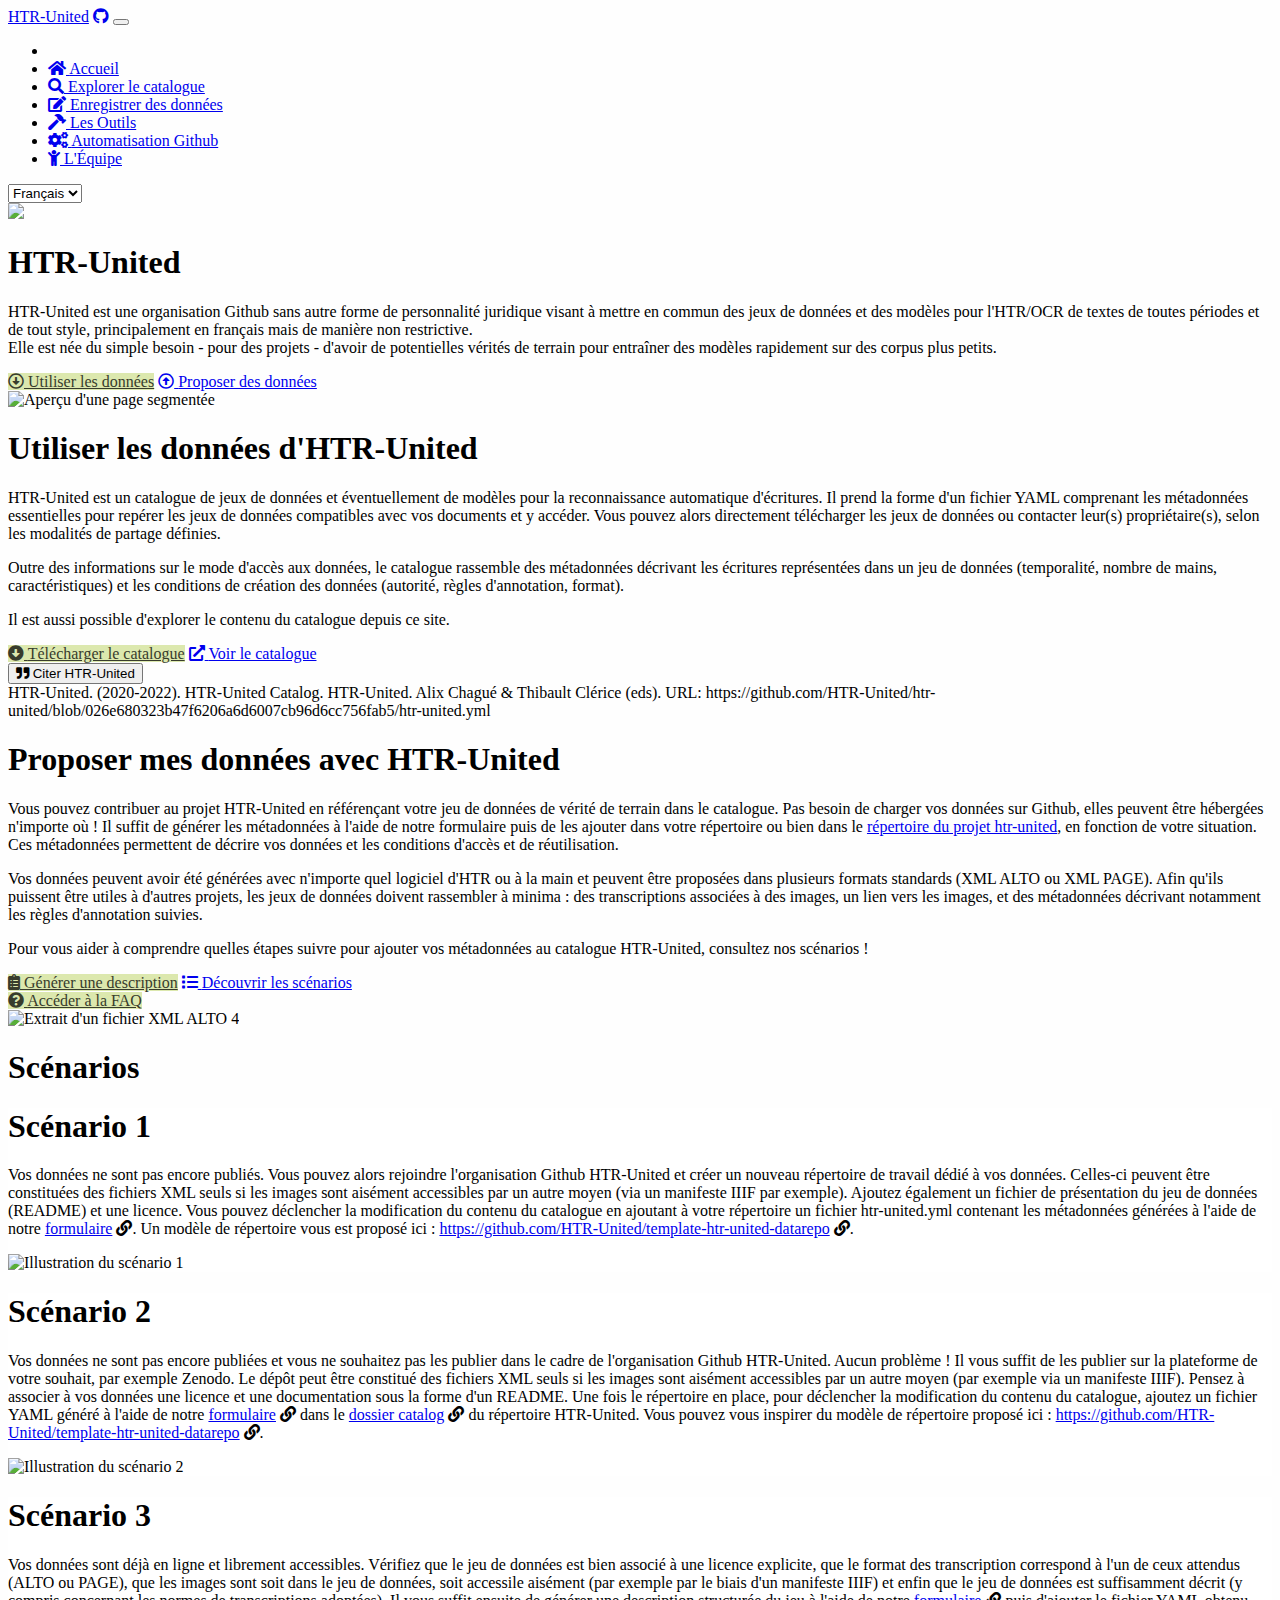
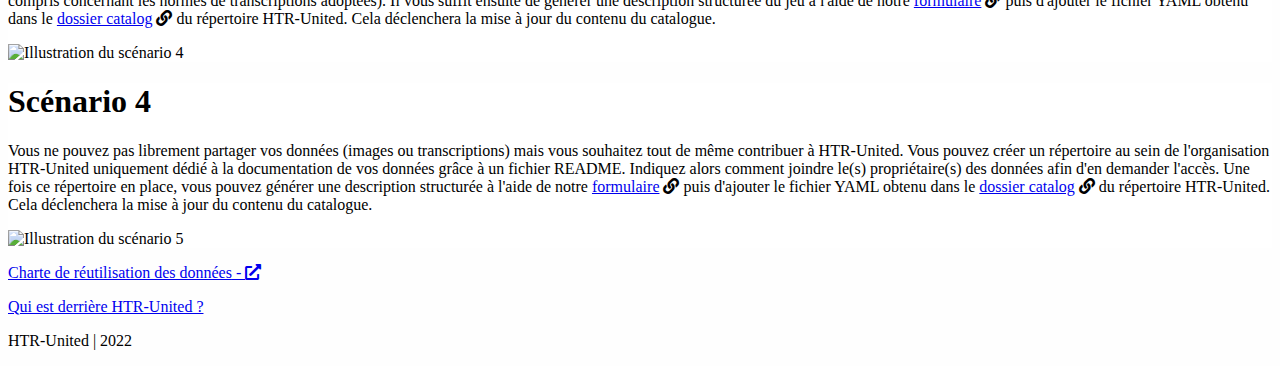
==== commit 1d59c809: "Change menu order" ====
--- a/index.html
+++ b/index.html
@@ -28,46 +28,44 @@
 
     <!-- navbar -->
     <nav class="navbar navbar-expand-lg navbar-light bg-light rounded fixed-top d-flex flex-wrap align-items-center justify-content-center justify-content-md-between border-bottom  py-3 mb-4 px-5 shadow-lg">
-        <a class="navbar-brand" href="index.html#top">HTR-United</a>
-        <a class="navbar-brand" href="https://github.com/HTR-United"><i class="fab fa-github"></i></a>
-        <button class="navbar-toggler" type="button" data-toggle="collapse" data-target="#navbar_htr-united" aria-controls="navbar_htr-united" aria-expanded="false" aria-label="Toggle navigation">
-          <span class="navbar-toggler-icon"></span><!--<i class="far fa-minus-square"></i>-->
-        </button>
-
-        <div class="collapse navbar-collapse" id="navbar_htr-united">
-          <ul class="navbar-nav my-2 my-md-0 mr-md-3 col-sm-10">
-             <li class="nav-item dropdown">
-              <a class="nav-link dropdown-toggle px-3" href="#" id="navbarDropdown" role="button" data-toggle="dropdown" aria-haspopup="true" aria-expanded="false"><i18n vanilla-i18n="nav.home">Accueil </i18n></a>
-              <div class="dropdown-menu" aria-labelledby="navbarDropdown">
-                <a class="dropdown-item" href="index.html#use-data"><i18n vanilla-i18n="nav.use">Utiliser les données</i18n></a>
-                <a class="dropdown-item" href="index.html#provide-data"><i18n vanilla-i18n="nav.provide">Proposer des données</i18n></a>
-                <a class="dropdown-item" href="index.html#scenarios"><i18n vanilla-i18n="nav.scenario">Scénarios</i18n></a>
-              </div>
-            </li>
-            <li class="nav-item">
-              <a class="nav-link btn btn-nav me-2" href="document-your-data.html"><i18n vanilla-i18n="nav.form">Formulaire</i18n></a>
-            </li>
-            <li class="nav-item">
-              <a class="nav-link btn btn-nav me-2" href="catalog.html"><i18n vanilla-i18n="nav.catalog">Catalogue</i18n></a>
-            </li>
-            <li class="nav-item">
-              <a class="nav-link btn btn-nav me-2" href="data-reuse-charter.html"><i18n vanilla-i18n="nav.charter">Charte de Réutilisation des données</i18n></a>
-            </li>
-            <li class="nav-item">
-              <a class="nav-link btn btn-nav me-2" href="tools.html"><i18n vanilla-i18n="nav.tools">Les Outils</i18n></a>
-            </li>
-            <li class="nav-item">
-              <a class="nav-link btn btn-nav me-2" href="team.html"><i18n vanilla-i18n="nav.team">L'Équipe</i18n></a>
-            </li>
-          </ul>
-          <div class="col-sm-2 text-end">
-            <select id="vanilla-i18n-toggler">
-              <option>Français</option>
-              <option>English</option>
-            </select>
-          </div>
-        </div>
-      </nav>
+      <a class="navbar-brand" href="index.html#top">HTR-United</a>
+      <a class="navbar-brand" href="https://github.com/HTR-United"><i class="fab fa-github"></i></a>
+      <button class="navbar-toggler" type="button" data-toggle="collapse" data-target="#navbar_htr-united" aria-controls="navbar_htr-united" aria-expanded="false" aria-label="Toggle navigation">
+        <span class="navbar-toggler-icon"></span><!--<i class="far fa-minus-square"></i>-->
+      </button>
+
+      <div class="collapse navbar-collapse" id="navbar_htr-united">
+        <ul class="navbar-nav my-2 my-md-0 mr-md-3 col-sm-10">
+          <li class="nav-item">
+            <span class="mx-4"></span>
+          </li>
+          <li class="nav-item">
+            <a class="nav-link btn btn-nav me-2" href="index.html"><i class="fas fa-home"></i> <i18n vanilla-i18n="nav.home">Accueil</i18n></a>
+          </li>
+          <li class="nav-item">
+            <a class="nav-link btn btn-nav me-2" href="catalog.html"><i class="fas fa-search"></i> <i18n vanilla-i18n="nav.catalog">Explorer le catalogue</i18n></a>
+          </li>
+          <li class="nav-item">
+            <a class="nav-link btn btn-nav me-2" href="document-your-data.html"><i class="fas fa-edit"></i> <i18n vanilla-i18n="nav.form">Enregistrer des données</i18n></a>
+          </li>
+          <li class="nav-item">
+            <a class="nav-link btn btn-nav me-2" href="tools.html"><i class="fas fa-hammer"></i> <i18n vanilla-i18n="nav.tools">Les Outils</i18n></a>
+          </li>
+          <li class="nav-item">
+            <a class="nav-link btn btn-nav me-2" href="actions.html"><i class="fas fa-cogs"></i> <i18n vanilla-i18n="nav.actions">Automatisation Github</i18n></a>
+          </li>
+          <li class="nav-item">
+            <a class="nav-link btn btn-nav me-2" href="team.html"><i class="fas fa-child"></i> <i18n vanilla-i18n="nav.team">L'Équipe</i18n></a>
+          </li>
+        </ul>
+        <div class="col-sm-2 text-end">
+          <select id="vanilla-i18n-toggler">
+            <option>Français</option>
+            <option>English</option>
+          </select>
+        </div>
+      </div>
+    </nav>
 
 <!-- Main -->
 <main>
@@ -75,7 +73,7 @@
     <img src="assets/images/logo_htr-united.png" class="u-logo-image u-logo-image-1 mt-5" data-image-width="40" height="86">
     <h1 class="display-5 fw-bold my-4">HTR-United</h1>
     <div class="col-lg-6 mx-auto">
-      <p class="lead mb-4"><i18n vanilla-i18n="main.desc.main">HTR-United est une organisation Github sans autre forme de personnalité juridique visant à mettre en commun des jeux de données et des modèles pour l'HTR/OCR de textes de toutes périodes et de tout style, principalement en français mais de manière non restricive.&nbsp;<br>Elle est née du simple besoin - pour des projets - d'avoir de potentielles vérités de terrain pour entraîner des modèles rapidement sur des corpus plus petits.</i18n><br></p>
+      <p class="lead mb-4"><i18n vanilla-i18n="main.desc.main">HTR-United est une organisation Github sans autre forme de personnalité juridique visant à mettre en commun des jeux de données et des modèles pour l'HTR/OCR de textes de toutes périodes et de tout style, principalement en français mais de manière non restrictive.&nbsp;<br>Elle est née du simple besoin - pour des projets - d'avoir de potentielles vérités de terrain pour entraîner des modèles rapidement sur des corpus plus petits.</i18n><br></p>
       <div class="d-grid gap-2 d-sm-flex justify-content-sm-center mt-5">
         <a type="button" class="btn btn-info btn-lg px-4 me-sm-3" href="#use-data"><i class="far fa-arrow-alt-circle-down"></i> <i18n vanilla-i18n="nav.use">Utiliser les données</i18n></a>
         <a type="button" class="btn btn-outline-secondary btn-lg px-4" href="#provide-data"><i class="far fa-arrow-alt-circle-up"></i> <i18n vanilla-i18n="nav.provide">Proposer des données</i18n></a>
@@ -91,11 +89,9 @@
       </div>
       <div class="col-lg-6" >
         <h1 class="display-5 fw-bold lh-1 mb-4"><i18n vanilla-i18n="main.title.use">Utiliser les données d'HTR-United</i18n></h1>
-        <i18n vanilla-i18n="main.desc.use"><p class="lead">
-          HTR-United est un catalogue de jeux de données et de modèles pour la reconnaissance automatique d'écritures. Il prend la forme d'un fichier YML comprenant les métadonnées essentielles pour repérer les jeux de données compatibles avec vos documents et y accéder. Vous pouvez alors directement télécharger les jeux de données ou contacter leur(s) propriétaire(s), selon les modalités de partage définies.</p>
-          <p class="lead mt-2 mb-4">
-          Outre des informations sur le mode d'accès aux données, le catalogue rassemble des métadonnées décrivant les écritures représentées dans un jeu de données (temporalité, nombre de mains, caractéristiques) et les conditions de création des données (autorité, règles d'annotation, format).
-        </p></i18n>
+        <p class="lead"><i18n vanilla-i18n="main.desc.use.p1">HTR-United est un catalogue de jeux de données et éventuellement de modèles pour la reconnaissance automatique d'écritures. Il prend la forme d'un fichier YAML comprenant les métadonnées essentielles pour repérer les jeux de données compatibles avec vos documents et y accéder. Vous pouvez alors directement télécharger les jeux de données ou contacter leur(s) propriétaire(s), selon les modalités de partage définies.</i18n></p>
+          <p class="lead mt-2 mb-4"><i18n vanilla-i18n="main.desc.use.p2">Outre des informations sur le mode d'accès aux données, le catalogue rassemble des métadonnées décrivant les écritures représentées dans un jeu de données (temporalité, nombre de mains, caractéristiques) et les conditions de création des données (autorité, règles d'annotation, format).</i18n></p>
+          <p class="lead mt-2 mb-4"><i18n vanilla-i18n="main.desc.use.p3">Il est aussi possible d'explorer le contenu du catalogue depuis ce site.</i18n></p>
         <div class="d-grid gap-2 d-md-flex justify-content-md-start mt-3">
           <a type="button" class="btn btn-info btn-lg px-4 me-md-2" href="https://raw.githubusercontent.com/HTR-United/htr-united/master/htr-united.yml" download="htr-united.yml" ><!--<i class="fa fa-download"></i>--><i class="fas fa-arrow-alt-circle-down"></i> <i18n vanilla-i18n="main.btn.download">Télécharger le catalogue</i18n></a>
           <a type="button" class="btn btn-outline-secondary btn-lg px-4" href="catalog.html"><!--<i class="fab fa-github"></i>--><i class="fas fa-external-link-alt"></i> <i18n vanilla-i18n="main.btn.catalog">Voir le catalogue</i18n></a>
@@ -107,7 +103,7 @@
           <i class="fas fa-quote-right"></i> <i18n vanilla-i18n="main.btn.cite">Citer HTR-United</i18n></a>
           </button>
           <div class="collapse" id="collapseExample">
-            <div class="card card-body">Chagué, Alix, & Clérice, Thibault. HTR-United, a centralization effort of HTR and OCR ground-truth repositories mainly for French languages [Computer software]</div>
+            <div class="card card-body">HTR-United. (2020-2022). HTR-United Catalog. HTR-United. Alix Chagué & Thibault Clérice (eds). URL: https://github.com/HTR-United/htr-united/blob/026e680323b47f6206a6d6007cb96d6cc756fab5/htr-united.yml</div>
           </div>
         </div>
       </div>
@@ -119,9 +115,9 @@
     <div class="row flex-lg-row-reverse align-items-center g-5 py-5">
       <div class="col-lg-6" >
         <h1 class="display-5 fw-bold lh-1 mb-4"><i18n vanilla-i18n="main.title.provide">Proposer mes données avec HTR-United</i18n></h1>
-        <i18n vanilla-i18n="main.desc.provide"><p class="lead">Vous pouvez contribuer au projet HTR-United en référençant votre jeu de données de vérité de terrain dans le catalogue. Il suffit d'ajouter vos informations, générées à l'aide de notre formulaire, de manière à décrire vos données et leurs conditions d'accès et de réutilisation. Pas besoin de charger vos données sur Github, elles peuvent être hébergées n'importe où ! </p>
-        <p class="lead">Vos données peuvent avoir été générées avec n'importe quel logiciel d'HTR ou à la main et peuvent être proposées dans plusieurs formats standards, par exemple XML ALTO ou XML PAGE. Afin qu'ils puissent être utiles à d'autres projets, les jeux de données doivent rassembler à minima : des transcriptions associées à des images, un lien vers les images, des métadonnées décrivant notamment les règles d'annotation suivies.</p>
-        <p class="lead mb-4">Pour vous aider à comprendre quelles étapes suivre pour ajouter vos données au catalogue HTR-United, consultez nos scénarios !</p></i18n>
+        <i18n vanilla-i18n="main.desc.provide"><p class="lead">Vous pouvez contribuer au projet HTR-United en référençant votre jeu de données de vérité de terrain dans le catalogue. Pas besoin de charger vos données sur Github, elles peuvent être hébergées n'importe où ! Il suffit de générer les métadonnées à l'aide de notre formulaire puis de les ajouter dans votre répertoire ou bien dans le <a href="https://github.com/HTR-United/htr-united" target="_blank">répertoire du projet htr-united</a>, en fonction de votre situation. Ces métadonnées permettent de décrire vos données et les conditions d'accès et de réutilisation. </p>
+        <p class="lead">Vos données peuvent avoir été générées avec n'importe quel logiciel d'HTR ou à la main et peuvent être proposées dans plusieurs formats standards (XML ALTO ou XML PAGE). Afin qu'ils puissent être utiles à d'autres projets, les jeux de données doivent rassembler à minima : des transcriptions associées à des images, un lien vers les images, et des métadonnées décrivant notamment les règles d'annotation suivies.</p>
+        <p class="lead mb-4">Pour vous aider à comprendre quelles étapes suivre pour ajouter vos métadonnées au catalogue HTR-United, consultez nos scénarios !</p></i18n>
         <div class="d-grid gap-2 d-md-flex justify-content-md-start">
           <a type="button" class="btn btn-info btn-lg px-4 me-md-2" href="document-your-data.html"><i class="fas fa-clipboard-list"></i> <i18n vanilla-i18n="main.btn.generate">Générer une description</i18n></a>
           <a type="button" class="btn btn-outline-secondary btn-lg px-4" href="#scenarios"><i class="fas fa-list"></i> <i18n vanilla-i18n="main.btn.scenarios">Découvrir les scénarios</i18n></a>
@@ -151,7 +147,7 @@
     <div class="row p-4 pb-0 pe-lg-0 pt-lg-5 align-items-center rounded-3 border shadow-lg block-scenario">
       <div class="col-lg-12 p-3 p-lg-5 pt-lg-3" id="scenarios">
         <h1 class="display-4 fw-bold lh-1 mb-3"><i18n vanilla-i18n="main.title.scenario">Scénario</i18n> 1</h1>
-        <i18n vanilla-i18n="main.desc.sc1"><p class="lead">Vos fichiers ne sont pas encore publiés. Vous pouvez rejoindre l'organisation HTR-United et créer un nouveau repository dédié à vos données. Celles-ci peuvent être constituées des fichiers XML seuls si les images sont aisément accessibles par un autre moyen. Après avoir associé à votre jeu une documentation sous la forme d'un README ainsi qu'une licence, vous pouvez demander la modification du catalogue en ajoutant les métadonnées de votre jeu au fichier <a class="text-decoration-none" href="https://github.com/HTR-United/htr-united/blob/master/htr-united.yml">htr-united.yml</a> <i class="fas fa-link"></i>. Afin de vous aider à générer ces métadonnées, nous mettons à votre disposition <a class="text-decoration-none" href="document-your-data.html">un formulaire</a> <i class="fas fa-link"></i>.</p></i18n>
+        <p class="lead"><i18n vanilla-i18n="main.desc.sc1">Vos données ne sont pas encore publiés. Vous pouvez alors rejoindre l'organisation Github HTR-United et créer un nouveau répertoire de travail dédié à vos données. Celles-ci peuvent être constituées des fichiers XML seuls si les images sont aisément accessibles par un autre moyen (via un manifeste IIIF par exemple). Ajoutez également un fichier de présentation du jeu de données (README) et une licence. Vous pouvez déclencher la modification du contenu du catalogue en ajoutant à votre répertoire un fichier htr-united.yml contenant les métadonnées générées à l'aide de notre <a class="text-decoration-none" href="document-your-data.html">formulaire</a> <i class="fas fa-link"></i>. Un modèle de répertoire vous est proposé ici : <a class="text-decoration-none" href="https://github.com/HTR-United/template-htr-united-datarepo" target="_blank">https://github.com/HTR-United/template-htr-united-datarepo</a> <i class="fas fa-link"></i>.</i18n></p>
         <!--<div class="d-grid gap-2 d-md-flex justify-content-md-start mb-4 mb-lg-3">
           <button type="button" class="btn btn-info btn-lg px-4 me-md-2 fw-bold">Primary</button>
           <button type="button" class="btn btn-outline-secondary btn-lg px-4">Default</button>
@@ -170,7 +166,7 @@
     <div class="row p-4 pb-0 pe-lg-0 pt-lg-5 align-items-center rounded-3 border shadow-lg block-scenario">
       <div class="col-lg-12 p-3 p-lg-5 pt-lg-3">
         <h1 class="display-4 fw-bold lh-1 mb-3"><i18n vanilla-i18n="main.title.scenario">Scénario</i18n> 2</h1>
-        <i18n vanilla-i18n="main.desc.sc2"><p class="lead">Vos fichiers ne sont pas encore publiés et vous ne souhaitez pas les publier dans le cadre de l'organisation HTR-United. Aucun problème ! Il vous suffit de les publier sur la plateforme que vous souhaitez, par exemple Github. Elles peuvent être constituées des fichiers XML seuls si les images sont aisément accessibles par un autre moyen. Pensez à associer à vos données une licence et une documentation sous la forme d'un README. Une fois le répertoire en place, il vous suffit de demander la modification du catalogue en ajoutant les métadonnées de votre jeu au fichier <a class="text-decoration-none" href="https://github.com/HTR-United/htr-united/blob/master/htr-united.yml">htr-united.yml</a> <i class="fas fa-link"></i>. Afin de vous aider à générer ces métadonnées, nous mettons à votre disposition <a href="document-your-data.html" class="text-decoration-none">un formulaire</a> <i class="fas fa-link"></i>.</p></i18n>
+        <p class="lead"><i18n vanilla-i18n="main.desc.sc2">Vos données ne sont pas encore publiées et vous ne souhaitez pas les publier dans le cadre de l'organisation Github HTR-United. Aucun problème ! Il vous suffit de les publier sur la plateforme de votre souhait, par exemple Zenodo. Le dépôt peut être constitué des fichiers XML seuls si les images sont aisément accessibles par un autre moyen (par exemple via un manifeste IIIF). Pensez à associer à vos données une licence et une documentation sous la forme d'un README. Une fois le répertoire en place, pour déclencher la modification du contenu du catalogue, ajoutez un fichier YAML généré à l'aide de notre <a class="text-decoration-none" href="document-your-data.html">formulaire</a> <i class="fas fa-link"></i> dans le <a class="text-decoration-none" href="https://github.com/HTR-United/htr-united/tree/master/catalog" target="_blank">dossier catalog</a> <i class="fas fa-link"></i> du répertoire HTR-United. Vous pouvez vous inspirer du modèle de répertoire proposé ici : <a class="text-decoration-none" href="https://github.com/HTR-United/template-htr-united-datarepo" target="_blank">https://github.com/HTR-United/template-htr-united-datarepo</a> <i class="fas fa-link"></i>.</i18n></p>
       </div>
       <div><!-- class="overflow-hidden" style="max-height: 30vh;">-->
       <div class="container px-5 text-center">
@@ -185,11 +181,11 @@
     <div class="row p-4 pb-0 pe-lg-0 pt-lg-5 align-items-center rounded-3 border shadow-lg block-scenario">
       <div class="col-lg-12 p-3 p-lg-5 pt-lg-3">
         <h1 class="display-4 fw-bold lh-1 mb-3"><i18n vanilla-i18n="main.title.scenario">Scénario</i18n> 3</h1>
-        <i18n vanilla-i18n="main.desc.sc3"><p class="lead">Vos fichiers ne sont pas encore publiés et vous ne souhaitez pas les publier sur Github. Aucun problème ! Il vous suffit de les publier sur la plateforme de votre souhait, par exemple Zenodo. Pensez à associer à vos données une licence et une documentation. Une fois le répertoire en place, il vous suffit de demander la modification du catalogue en ajoutant les métadonnées de votre jeu au fichier <a class="text-decoration-none" href="https://github.com/HTR-United/htr-united/blob/master/htr-united.yml">htr-united.yml</a> <i class="fas fa-link"></i>. Afin de vous aider à générer ces métadonnées, nous mettons à votre disposition <a href="document-your-data.html" class="text-decoration-none">un formulaire</a> <i class="fas fa-link"></i>.</p></i18n>
-      </div>
-      <div><!-- class="overflow-hidden" style="max-height: 30vh;">-->
-      <div class="container px-5 text-center">
-        <img src="assets/images/sc3-zenodo.png" class="img-fluid border rounded-3 shadow-lg mb-4" alt="Illustration du scénario 3" width="700" height="500" loading="lazy">
+        <p class="lead"><i18n vanilla-i18n="main.desc.sc3">Vos données sont déjà en ligne et librement accessibles. Vérifiez que le jeu de données est bien associé à une licence explicite, que le format des transcription correspond à l'un de ceux attendus (ALTO ou PAGE), que les images sont soit dans le jeu de données, soit accessile aisément (par exemple par le biais d'un manifeste IIIF) et enfin que le jeu de données est suffisamment décrit (y compris concernant les normes de transcriptions adoptées). Il vous suffit ensuite de générer une description structurée du jeu à l'aide de notre <a class="text-decoration-none" href="document-your-data.html">formulaire</a> <i class="fas fa-link"></i> puis d'ajouter le fichier YAML obtenu dans le <a class="text-decoration-none" href="https://github.com/HTR-United/htr-united/tree/master/catalog" target="_blank">dossier catalog</a> <i class="fas fa-link"></i> du répertoire HTR-United. Cela déclenchera la mise à jour du contenu du catalogue.</i18n></p>
+      </div>
+      <div><!-- class="overflow-hidden" style="max-height: 30vh;">-->
+      <div class="container px-5 text-center">
+        <img src="assets/images/sc4-already-online.png" class="img-fluid border rounded-3 shadow-lg mb-4" alt="Illustration du scénario 4" width="700" height="500" loading="lazy">
       </div>
     </div>
     </div>
@@ -199,24 +195,8 @@
   <div class="container my-5">
     <div class="row p-4 pb-0 pe-lg-0 pt-lg-5 align-items-center rounded-3 border shadow-lg block-scenario">
       <div class="col-lg-12 p-3 p-lg-5 pt-lg-3">
-        <h1 class="display-4 fw-bold lh-1 mb-3"><i18n vanilla-i18n="main.title.scenario">Scénario</i18n> 4</h1>
-        <i18n vanilla-i18n="main.desc.sc4"><p class="lead">Vos données sont déjà en ligne et librement accessibles. Il vous suffit alors de demander la modification du catalogue en ajoutant les métadonnées de votre jeu au fichier <a class="text-decoration-none" href="https://github.com/HTR-United/htr-united/blob/master/htr-united.yml">htr-united.yml</a> <i class="fas fa-link"></i>. Afin de vous aider à générer ces métadonnées, nous mettons à votre disposition <a href="document-your-data.html" class="text-decoration-none">un formulaire</a> <i class="fas fa-link"></i>.</p>
-        <p class="lead">Pensez à compléter la documentation de votre jeu de données si celle que vous avez produite n'est pas suffisante pour HTR-United ! Vous pouvez pour cela créer un répertoire Github au sein de l'organisation HTR-United ou en dehors (scénarios 1 et 2) contenant seulement un README de documentation et un lien vers le jeu de données.</p></i18n>
-      </div>
-      <div><!-- class="overflow-hidden" style="max-height: 30vh;">-->
-      <div class="container px-5 text-center">
-        <img src="assets/images/sc4-already-online.png" class="img-fluid border rounded-3 shadow-lg mb-4" alt="Illustration du scénario 4" width="700" height="500" loading="lazy">
-      </div>
-    </div>
-    </div>
-  </div>
-
-  <!-- Scenario 5 -->
-  <div class="container my-5">
-    <div class="row p-4 pb-0 pe-lg-0 pt-lg-5 align-items-center rounded-3 border shadow-lg block-scenario">
-      <div class="col-lg-12 p-3 p-lg-5 pt-lg-3">
-        <h1 class="display-4 fw-bold lh-1"><i18n vanilla-i18n="main.title.scenario">Scénario</i18n> 5</h1>
-        <i18n vanilla-i18n="main.desc.sc5"><p class="lead">Vous ne pouvez pas librement partager vos données (images ou transcriptions) mais vous souhaitez tout de même contribuer à HTR-United. Pas de problème : vous pouvez créer un répertoire au sein de l'organisation HTR-United uniquement dédié à la documentation de vos données grâce à un fichier README. Indiquez alors comment joindre le(s) propriétaire(s) des données afin d'en demander l'accès. Une fois ce répertoire en place, il vous suffit de demander la modification du catalogue en ajoutant les métadonnées de votre jeu au fichier <a class="text-decoration-none" href="https://github.com/HTR-United/htr-united/blob/master/htr-united.yml">htr-united.yml</a> <i class="fas fa-link"></i>. Afin de vous aider à générer ces métadonnées, nous mettons à votre disposition <a href="document-your-data.html" class="text-decoration-none">un formulaire</a> <i class="fas fa-link"></i>.</p></i18n>
+        <h1 class="display-4 fw-bold lh-1"><i18n vanilla-i18n="main.title.scenario">Scénario</i18n> 4</h1>
+        <p class="lead"><i18n vanilla-i18n="main.desc.sc4">Vous ne pouvez pas librement partager vos données (images ou transcriptions) mais vous souhaitez tout de même contribuer à HTR-United. Vous pouvez créer un répertoire au sein de l'organisation HTR-United uniquement dédié à la documentation de vos données grâce à un fichier README. Indiquez alors comment joindre le(s) propriétaire(s) des données afin d'en demander l'accès. Une fois ce répertoire en place, vous pouvez générer une description structurée à l'aide de notre <a class="text-decoration-none" href="document-your-data.html">formulaire</a> <i class="fas fa-link"></i> puis d'ajouter le fichier YAML obtenu dans le <a class="text-decoration-none" href="https://github.com/HTR-United/htr-united/tree/master/catalog" target="_blank">dossier catalog</a> <i class="fas fa-link"></i> du répertoire HTR-United. Cela déclenchera la mise à jour du contenu du catalogue.</i18n></p>
       </div>
       <div><!-- class="overflow-hidden" style="max-height: 30vh;">-->
       <div class="container px-5 text-center">
@@ -230,10 +210,13 @@
   <div class="bg-dark text-secondary px-4 py-2 text-center">
     <div class="py-3">
       <div class="col-lg-6 mx-auto">
-        <p class="fs-5 mb-4">HTR-United | 2022</p>
+        <p class="fs-5 mb-4"><a class="nav-link text-muted" href="data-reuse-charter.html"><i18n vanilla-i18n="nav.charter">Charte de réutilisation des données</i18n> - <i class="fas fa-external-link-alt"></i></a></p>
+      </div>
+      <div class="col-lg-6 mx-auto mb-5">
+        <p class="fs-5"><a class="btn btn-sm btn-outline-light" href="team.html" target="_blank"><i18n vanilla-i18n="footer.team">Qui est derrière HTR-United ?</i18n></a></p>
       </div>
       <div class="col-lg-6 mx-auto">
-        <p class="fs-5"><a class="btn btn-sm btn-outline-light" href="team.html" target="_blank"><i18n vanilla-i18n="footer.team">Qui est derrière HTR-United ?</i18n></a></p>
+        <p class="fs-5 mb-3">HTR-United | 2022</p>
       </div>
     </div>
   </div>
